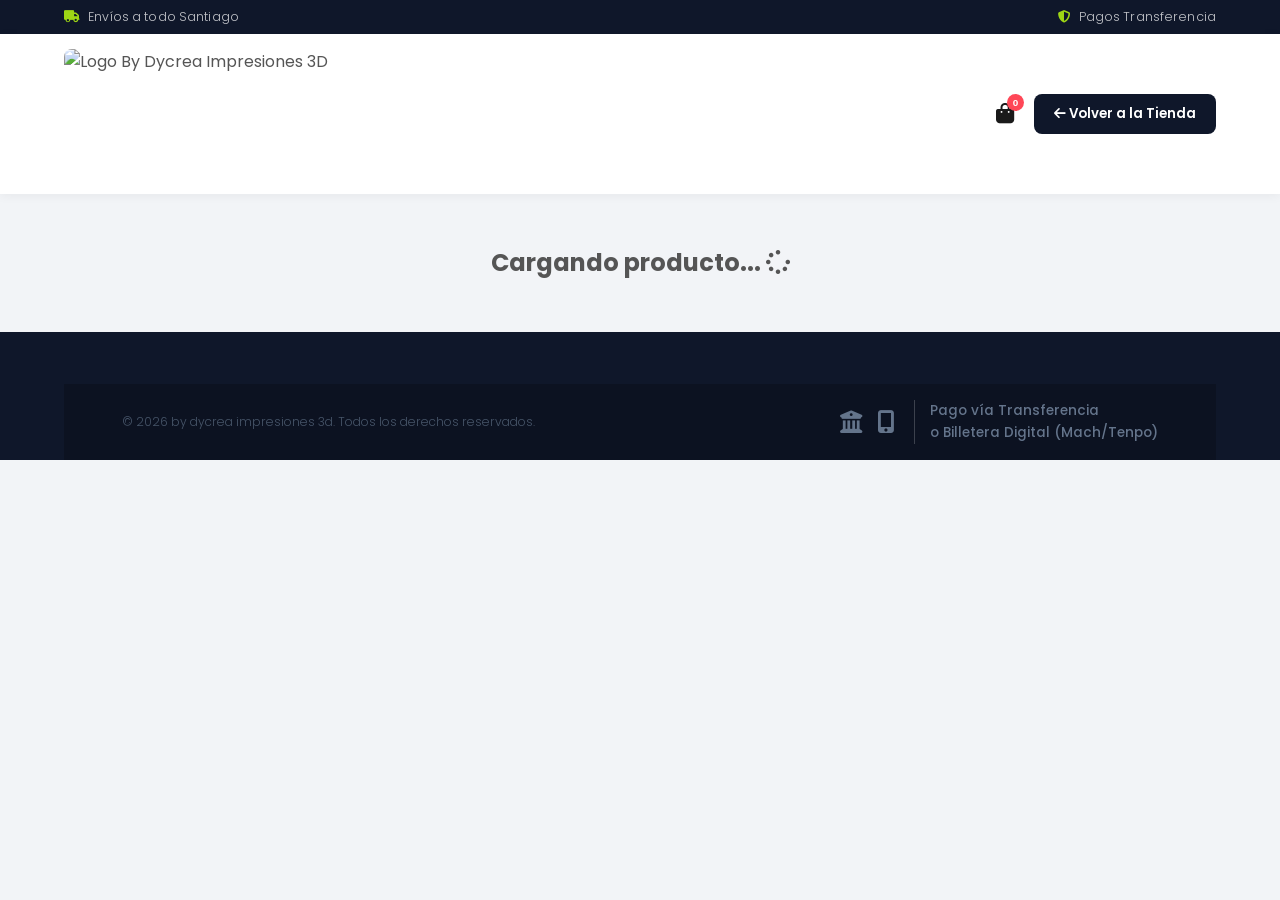
==== producto.html @ d6ef0a01 "Modulos CSS" ====
<!DOCTYPE html>
<html lang="es">

<head>
    <meta charset="UTF-8">
    <meta name="viewport" content="width=device-width, initial-scale=1.0">
    <title>Detalle del Producto | by dycrea</title>
    <link rel="icon" href="img/favicon.ico" type="image/webp">

    <meta property="og:title" content="Producto Exclusivo | By Dycrea Impresiones 3D">
    <meta property="og:description"
        content="Mira los detalles de esta figura coleccionable. Calidad premium y personalización disponible.">
    <meta property="og:image" content="https://tu-dominio.cl/img/logo-impresiones.webp">

    <link rel="preconnect" href="https://fonts.googleapis.com">
    <link rel="preconnect" href="https://fonts.gstatic.com" crossorigin>
    <link href="https://fonts.googleapis.com/css2?family=Poppins:wght@400;500;700&display=swap" rel="stylesheet">
    <link rel="stylesheet" href="https://cdnjs.cloudflare.com/ajax/libs/font-awesome/6.4.0/css/all.min.css">
    
    <link rel="stylesheet" href="css/variables.css">
    <link rel="stylesheet" href="css/header.css">
    <link rel="stylesheet" href="css/carrito.css">
    <link rel="stylesheet" href="css/footer.css">
    <link rel="stylesheet" href="css/inicio.css">
    <link rel="stylesheet" href="css/global.css">
    <link rel="stylesheet" href="css/detalle.css">

    <meta name="theme-color" content="#0f172a">
    <meta name="apple-mobile-web-app-capable" content="yes">
    <meta name="apple-mobile-web-app-status-bar-style" content="black-translucent">
</head>

<body>

    <div class="top-bar">
        <span><i class="fas fa-truck"></i> Envíos a todo Santiago</span>
        <span class="hide-mobile"><i class="fas fa-shield-alt"></i> Pagos Transferencia</span>
    </div>

    <header class="ecommerce-header">
        <div class="header-container">
            <div class="brand" onclick="window.location.href='index.html'">
                <img src="img/LogoHorizontalHead.webp" alt="Logo By Dycrea Impresiones 3D">
            </div>
            <div class="header-actions">
                <button class="icon-btn cart-btn" title="Tu Cotización" id="openCartBtnProd">
                    <i class="fas fa-shopping-bag"></i>
                    <span class="cart-badge">0</span>
                </button>
                <button class="btn-publicar" onclick="window.location.href='index.html'">
                    <i class="fas fa-arrow-left"></i> <span class="hide-mobile">Volver a la Tienda</span>
                </button>
            </div>
        </div>
    </header>

    <main class="main-content ml-style-main">
        <div id="loading-spinner" style="text-align: center; width: 100%; padding: 50px;">
            <h2>Cargando producto... <i class="fas fa-spinner fa-spin"></i></h2>
        </div>

        <div class="product-detail-layout" id="product-detail-content" style="display: none;">

            <div class="product-gallery-wrapper">
                <div class="product-gallery">
                    <span id="detail-badge" class="badge category hide-mobile">Categoría</span>
                    <img id="detail-image" src="" alt="Imagen Principal" class="main-detail-image" loading="lazy">
                </div>
                <div class="thumbnails-container" id="thumbnails-container"></div>
            </div>

            <div class="product-info-full">
                <p class="stock-status ml-muted-text">Nuevo | <span id="detail-stock">Stock disponible</span></p>
                <h2 id="detail-title">Título del Producto</h2>

                <div class="price-block">
                    <p id="detail-price" class="detail-price">$0</p>
                    <div class="ml-trust-badge">
                        <i class="fas fa-truck"></i>
                        <div>
                            <p class="ml-green-text">Envío a todo Santiago</p>
                            <p class="ml-sub-text">Conoce los tiempos y las formas de envío.</p>
                        </div>
                    </div>
                    <div class="ml-trust-badge">
                        <i class="fas fa-undo-alt"></i>
                        <div>
                            <p class="ml-green-text">Devolución gratis</p>
                            <p class="ml-sub-text">Tienes 30 días desde que lo recibes.</p>
                        </div>
                    </div>
                </div>

                <div class="specs-box">
                    <h3>Características principales</h3>
                    <ul class="specs-list ml-table">
                        <li><strong>Material</strong> <span id="detail-material">-</span></li>
                        <li><strong>Color</strong> <span id="detail-color">-</span></li>
                        <li><strong>Altura</strong> <span id="detail-altura">- cm</span></li>
                        <li><strong>Peso aprox.</strong> <span id="detail-peso">- g</span></li>
                        <li><strong>Personalizable</strong> <span id="detail-pers">-</span></li>
                    </ul>
                </div>

                <div class="detail-description">
                    <h3>Descripción</h3>
                    <p id="detail-desc">Aquí va la descripción del producto...</p>
                </div>

                <div class="action-buttons-full">
                    <button id="btn-cotizar-detail" class="btn-whatsapp-large ml-btn">
                        <i class="fas fa-cart-plus"></i> Agregar al Carrito
                    </button>
                </div>
            </div>
        </div>
    </main>

    <div class="cart-overlay" id="cartOverlay"></div>
    <div class="cart-sidebar" id="cartSidebar">
        <div class="cart-header">
            <h3><i class="fas fa-shopping-cart"></i> Tu Cotización</h3>
            <button class="close-cart" id="closeCartBtn"><i class="fas fa-times"></i></button>
        </div>
        <div class="cart-items" id="cartItemsContainer">
            <p style="text-align: center; color: gray; margin-top: 20px;">Tu carrito está vacío</p>
        </div>
        <div class="cart-footer">
            <div class="cart-total">
                <span>Total Estimado:</span>
                <span id="cartTotalPrice">$0</span>
            </div>

            <div style="margin-bottom: 15px; display: flex; flex-direction: column; gap: 10px;">

                <input type="text" id="cart-nombre" placeholder="Tu Nombre y Apellido" maxlength="40"
                    style="padding: 12px; border: 1px solid #e2e8f0; border-radius: 8px; font-family: inherit; width: 100%; box-sizing: border-box; outline: none;"
                    required>

                <div style="position: relative; width: 100%;">
                    <div
                        style="position: absolute; left: 12px; top: 50%; transform: translateY(-50%); font-weight: 600; color: #64748b; user-select: none; border-right: 2px solid #e2e8f0; padding-right: 10px;">
                        +56 9
                    </div>
                    <input type="tel" id="cart-telefono" placeholder="1234 5678" maxlength="8"
                        oninput="this.value = this.value.replace(/[^0-9]/g, '')"
                        style="padding: 12px 12px 12px 78px; border: 1px solid #e2e8f0; border-radius: 8px; font-family: inherit; width: 100%; box-sizing: border-box; outline: none;"
                        required>
                </div>

            </div>

            <button class="btn-checkout" onclick="procesarCompra()">
                <i class="fab fa-whatsapp"></i> Enviar a Cotizar
            </button>
        </div>
    </div>

    <footer class="ecommerce-footer" style="margin-top: 0;">
        <div class="footer-bottom">
            <div class="footer-bottom-container">
                <p>© 2026 by dycrea impresiones 3d. Todos los derechos reservados.</p>
                <div class="payment-icons" style="display: flex; align-items: center; gap: 15px;">
                    <i class="fas fa-university" title="Transferencia Bancaria" style="font-size: 1.4rem;"></i>
                    <i class="fas fa-mobile-screen-button" title="Transferencia App" style="font-size: 1.4rem;"></i>
                    <span
                        style="font-size: 0.85rem; font-weight: 500; border-left: 1px solid rgba(255,255,255,0.2); padding-left: 15px; margin-left: 5px;">
                        Pago vía Transferencia <br> o Billetera Digital (Mach/Tenpo)
                    </span>
                </div>
            </div>
        </div>
    </footer>

    <script src="https://cdn.jsdelivr.net/npm/@supabase/supabase-js@2"></script>

    <script src="js/config.js"></script>

    <script src="js/utils.js"></script>

    <script src="js/carrito.js"></script>

    <script src="js/producto.js"></script>

    <script type="text/javascript" src="https://cdn.jsdelivr.net/npm/@emailjs/browser@4/dist/email.min.js"></script>
    <script type="text/javascript">
        (function () {
            emailjs.init({ publicKey: "kvgpYHpQPC-PGYBJh" });
        })();
    </script>
</body>

</html>
---- css/variables.css ----
/* ================================================
   VARIABLES.CSS — BY DYCREA IMPRESIONES 3D
   ================================================ */

/* ── 1. PALETA DE COLORES Y SOMBRAS ── */
:root {
    --bg-body:         #f2f4f7;
    --bg-white:        #ffffff;
    --text-dark:       #1a1a1a;
    --text-body:       #555555;
    --text-light:      #9aa0aa;
    --primary-accent:  #9ed615;
    --primary-dark:    #7fac0d;
    --secondary-brand: #0f172a;
    --danger:          #ff4757;
    --shadow-sm:       0 2px 8px rgba(0,0,0,0.05);
    --shadow-md:       0 8px 24px rgba(0,0,0,0.09);
    --radius-md:       12px;
}

/* ── 2. RESET BÁSICO Y SCROLL ── */
* {
    margin: 0;
    padding: 0;
    box-sizing: border-box;
}

html {
    scroll-behavior: smooth; /* Deslizamiento suave */
}

body {
    font-family: 'Poppins', sans-serif; /* Tipografía oficial */
    background-color: var(--bg-body);
    color: var(--text-body);
    line-height: 1.6;
    overflow-x: hidden;
    -webkit-tap-highlight-color: transparent; /* Quita el destello azul en móviles */
}

a {
    text-decoration: none;
    color: inherit;
}

ul {
    list-style: none;
}
---- css/header.css ----
/* ================================================
   HEADER.CSS — DISEÑO ORIGINAL BY DYCREA
   ================================================ */

/* ── 1. TOP BAR ORIGINAL ── */
.top-bar {
    background: var(--secondary-brand);
    color: rgba(255,255,255,0.75);
    font-size: 0.78rem;
    padding: 7px 5%;
    display: flex;
    justify-content: space-between;
    font-weight: 300;
    letter-spacing: 0.01em;
}
.top-bar i { color: var(--primary-accent); margin-right: 5px; }

/* ── 2. HEADER ORIGINAL ── */
.ecommerce-header { 
    background: var(--bg-white); 
    position: sticky; top: 0; z-index: 100; 
    box-shadow: 0 2px 10px rgba(0,0,0,0.05); 
    transition: padding 0.3s ease, box-shadow 0.3s ease;
}
.header-container { 
    display: flex; align-items: center; justify-content: space-between; 
    padding: 15px 5%; max-width: 1600px; margin: 0 auto; gap: 30px; 
}

/* ── 3. LOGO Y MARCA ── */
.brand { display: flex; align-items: center; gap: 10px; cursor: pointer; }
.brand img { 
    height: 130px; 
    border-radius: 8px; 
    transition: height 0.3s ease; 
}

/* ── 4. BUSCADOR ORIGINAL ── */
.header-search { 
    flex: 1; max-width: 580px; display: flex; align-items: center; 
    background: #f0f2f5; border-radius: 50px; padding: 5px; 
    border: 1.5px solid transparent; transition: border-color 0.2s, background 0.2s, box-shadow 0.2s; 
}
.header-search:focus-within { 
    background: var(--bg-white); border-color: var(--primary-accent); 
    box-shadow: 0 0 0 3px rgba(158,214,21,0.15); 
}
.header-search input { 
    flex: 1; border: none; background: transparent; padding: 9px 16px; 
    outline: none; font-size: 0.92rem; font-family: inherit; color: var(--text-dark); 
}
.search-btn { 
    background: var(--primary-accent); color: var(--secondary-brand); border: none; 
    width: 40px; height: 40px; border-radius: 50%; cursor: pointer; 
    display: flex; align-items: center; justify-content: center; font-size: 0.9rem; flex-shrink: 0; 
    transition: background 0.2s, transform 0.15s; 
}
.search-btn:hover { background: var(--primary-dark); transform: scale(1.06); }

/* ── 5. ICONOS Y ACCIONES ── */
.header-actions { display: flex; align-items: center; gap: 15px; }
.icon-btn { background: transparent; border: none; font-size: 1.3rem; color: var(--text-dark); cursor: pointer; position: relative; transition: color 0.3s; padding: 5px; }
.icon-btn:hover { color: var(--primary-accent); }
.cart-badge { position: absolute; top: -3px; right: -5px; background: var(--danger); color: white; font-size: 0.62rem; font-weight: 700; width: 17px; height: 17px; border-radius: 50%; display: flex; align-items: center; justify-content: center; pointer-events: none; }

/* ── 6. NAVEGACIÓN MÓVIL ── */
.mobile-bottom-nav { display: none; }

/* ── ADAPTACIÓN MÓVIL (Como el original) ── */
@media (max-width: 768px) {
    .top-bar { justify-content: center; } 
    .header-container { flex-wrap: wrap; gap: 15px; padding: 15px 5%; }
    .header-search { order: 3; flex: 0 0 100%; max-width: 100%; }
    .brand img { height: 60px; }
    
    .mobile-bottom-nav {
        display: flex; justify-content: space-around; align-items: center;
        position: fixed; bottom: 0; left: 0; width: 100%;
        background: var(--bg-white); border-top: 1px solid var(--border-light);
        box-shadow: 0 -3px 14px rgba(0,0,0,0.06); padding: 8px;
        padding-bottom: env(safe-area-inset-bottom, 10px); z-index: 900;
        height: 60px;
    }
    .nav-item { display: flex; flex-direction: column; align-items: center; gap: 2px; color: var(--text-light); font-size: 0.65rem; font-weight: 500; padding: 5px 18px; border-radius: 14px; transition: color 0.2s, background 0.2s; }
    .nav-item i { font-size: 1.2rem; transition: transform 0.2s; }
    .nav-item.active { color: var(--secondary-brand); background: rgba(158,214,21,0.13); }
    .nav-item.active i { transform: translateY(-1px); color: var(--primary-dark); }
}

/* ── EFECTO DE SCROLL QUE AÑADIMOS ── */
.ecommerce-header.shrunk { padding-top: 5px !important; padding-bottom: 5px !important; }
@media (min-width: 768px) { .ecommerce-header.shrunk .brand img { height: 75px !important; } }
@media (max-width: 767px) { .ecommerce-header.shrunk .brand img { height: 45px !important; } }
---- css/carrito.css ----
/* ================================================
   CARRITO.CSS — BY DYCREA IMPRESIONES 3D
   (Enfoque Mobile-First)
   ================================================ */

/* ── 1. FONDO OSCURO (OVERLAY) ── */
.cart-overlay {
    position: fixed; top: 0; left: 0; width: 100%; height: 100%;
    background: rgba(15, 23, 42, 0.4);
    backdrop-filter: blur(2px);
    z-index: 1001;
    opacity: 0; visibility: hidden;
    transition: all 0.3s ease;
}
.cart-overlay.active { opacity: 1; visibility: visible; }

/* ── 2. SIDEBAR DEL CARRITO (Celular Base) ── */
.cart-sidebar {
    position: fixed; top: 0; right: -100%; /* Oculto a la derecha */
    width: 100%; /* Ocupa TODA la pantalla en móvil */
    height: 100vh;
    background: var(--bg-white);
    z-index: 1002;
    box-shadow: -5px 0 25px rgba(0,0,0,0.1);
    display: flex; flex-direction: column;
    transition: right 0.3s cubic-bezier(0.4, 0, 0.2, 1);
}
.cart-sidebar.active { right: 0; }

.cart-header {
    padding: 20px;
    border-bottom: 1px solid #e2e8f0;
    display: flex; justify-content: space-between; align-items: center;
    background: #f8fafc;
}
.cart-header h3 { font-size: 1.1rem; color: var(--secondary-brand); display: flex; gap: 10px; align-items: center; margin: 0; }
.close-cart { background: transparent; border: none; font-size: 1.2rem; color: var(--text-light); cursor: pointer; }

/* ── 3. LISTADO DE PRODUCTOS EN CARRITO ── */
.cart-items {
    flex: 1; overflow-y: auto; padding: 20px;
    display: flex; flex-direction: column; gap: 15px;
}
.cart-item { display: flex; gap: 15px; padding-bottom: 15px; border-bottom: 1px solid #f1f5f9; position: relative; }
.cart-item-img { width: 60px; height: 60px; border-radius: 8px; object-fit: cover; }
.cart-item-info { flex: 1; }
.cart-item-title { font-size: 0.85rem; font-weight: 600; color: var(--text-dark); margin-bottom: 5px; line-height: 1.2; }
.cart-item-price { font-weight: 700; color: var(--secondary-brand); }
.remove-item { position: absolute; right: 0; bottom: 15px; background: transparent; border: none; color: var(--danger); cursor: pointer; }

/* ── 4. FOOTER Y CHECKOUT WHATSAPP ── */
.cart-footer { padding: 20px; border-top: 1px solid #e2e8f0; background: var(--bg-white); }
.cart-total { display: flex; justify-content: space-between; font-size: 1.1rem; font-weight: 800; color: var(--secondary-brand); margin-bottom: 15px; }
.btn-checkout {
    width: 100%; padding: 15px; background: #25D366; /* Verde WhatsApp */
    color: white; border: none; border-radius: 8px; font-weight: 700; font-size: 1rem;
    cursor: pointer; display: flex; justify-content: center; align-items: center; gap: 10px; transition: background 0.2s;
}
.btn-checkout:hover { background: #1ebd5a; }

/* ── 5. NOTIFICACIONES (TOASTS) ── */
#toast-container { position: fixed; bottom: 80px; left: 50%; transform: translateX(-50%); z-index: 1000; display: flex; flex-direction: column; gap: 10px; pointer-events: none; width: 90%; max-width: 350px; }
.toast { background: var(--secondary-brand); color: white; padding: 12px 20px; border-radius: 30px; font-size: 0.85rem; font-weight: 500; display: flex; align-items: center; gap: 12px; box-shadow: 0 5px 15px rgba(0,0,0,0.2); opacity: 0; transform: translateY(20px); transition: opacity 0.3s, transform 0.3s; }
.toast.show { opacity: 1; transform: translateY(0); }
.toast-icon { background: var(--primary-accent); color: var(--secondary-brand); width: 24px; height: 24px; border-radius: 50%; display: flex; align-items: center; justify-content: center; font-size: 0.7rem; }


/* ================================================
   ADAPTACIÓN PARA PANTALLAS GRANDES (PC / Tablets)
   ================================================ */
@media (min-width: 768px) {
    .cart-sidebar {
        width: 400px; /* En PC se limita a 400px para no tapar toda la pantalla */
    }
    #toast-container {
        bottom: 30px; /* Bajamos las notificaciones porque en PC no hay menú inferior */
        left: unset;
        right: 30px; /* Lo pasamos a la esquina inferior derecha */
        transform: none;
    }
}
---- css/footer.css ----
/* ================================================
   FOOTER.CSS — DISEÑO ORIGINAL BY DYCREA
   ================================================ */

/* ── 1. ESTRUCTURA PRINCIPAL ── */
.ecommerce-footer {
    background: var(--secondary-brand); color: white;
    padding: 52px 5% 0; margin-top: 50px;
    font-size: 0.87rem; font-weight: 300;
}
.footer-container {
    display: grid;
    grid-template-columns: 2fr 1fr 1fr;
    gap: 32px; max-width: 1600px;
    margin: 0 auto 48px;
}

/* ── 2. COLUMNA DE MARCA ── */
.brand-column { display: flex; flex-direction: row; align-items: flex-start; gap: 16px; }
.footer-logo { height: 200px; width: auto; object-fit: contain; flex-shrink: 0; }
.brand-column-text { display: flex; flex-direction: column; gap: 10px; padding-top: 4px; }
.brand-column-text p { color: #94a3b8; font-size: 0.83rem; line-height: 1.55; max-width: 220px; }

/* Redes */
.social-icons { display: flex; gap: 14px; font-size: 1.1rem; }
.social-icons a { color: #64748b; transition: color 0.2s; }
.social-icons a:hover { color: var(--primary-accent); }

/* ── 3. COLUMNAS DE INFORMACIÓN ── */
.footer-column h4 {
    font-size: 0.75rem; font-weight: 700; letter-spacing: 0.1em;
    text-transform: uppercase; color: #475569; margin-bottom: 16px;
}
.accordion-content { list-style: none; display: flex; flex-direction: column; gap: 9px; }
.accordion-content li a { color: #94a3b8; font-size: 0.85rem; transition: color 0.2s; }
.accordion-content li a:hover { color: var(--primary-accent); }

.info-list li { display: flex; align-items: center; gap: 9px; color: #94a3b8; font-size: 0.85rem; margin-bottom: 8px; }
.info-list i { color: var(--primary-accent); width: 15px; text-align: center; flex-shrink: 0; }

.hide-desktop { display: none; }

/* ── 4. BARRA INFERIOR (COPYRIGHT) ── */
.footer-bottom {
    background: rgba(0,0,0,0.22);
    padding: 16px 5%; font-size: 0.76rem; color: #475569;
}
.footer-bottom-container {
    max-width: 1600px; margin: 0 auto;
    display: flex; justify-content: space-between; align-items: center;
}
.payment-icons { display: flex; align-items: center; gap: 10px; font-size: 1.15rem; color: #64748b; }
.payment-icons span { font-size: 0.76rem; border-left: 1px solid rgba(255,255,255,0.1); padding-left: 10px; }

/* ── ADAPTACIÓN MÓVIL (Como el original) ── */
@media (max-width: 768px) {
    .ecommerce-footer { padding: 32px 5% 0; padding-bottom: 80px !important; }
    .footer-container { grid-template-columns: 1fr; gap: 0; margin-bottom: 24px; }
    
    .brand-column { flex-direction: row; align-items: center; justify-content: center; padding-bottom: 20px; margin-bottom: 4px; border-bottom: 1px solid rgba(255,255,255,0.07); gap: 14px; text-align: center; }
    .footer-logo { height: 130px; }
    .brand-column-text p { font-size: 0.78rem; text-align: left;}

    /* Acordeones Móviles */
    .accordion-item { border-bottom: 1px solid rgba(255,255,255,0.06); }
    .accordion-header { display: flex; justify-content: space-between; align-items: center; padding: 13px 0; cursor: pointer; user-select: none; font-size: 0.75rem; font-weight: 700; letter-spacing: 0.08em; color: #475569; text-transform: uppercase; }
    .accordion-header i { font-size: 0.72rem; transition: transform 0.3s; }
    .accordion-item.activo .accordion-header i { transform: rotate(180deg); }
    .accordion-content { max-height: 0; overflow: hidden; opacity: 0; transition: max-height 0.35s ease, padding 0.35s ease, opacity 0.25s ease; padding: 0; }
    .accordion-item.activo .accordion-content { max-height: 280px; padding: 8px 0 16px; opacity: 1; }
    .hide-desktop { display: inline-block !important; }

    .footer-bottom { padding: 14px 5%; }
    .footer-bottom-container { flex-direction: column; gap: 8px; text-align: center; }
}
---- css/global.css ----
/* ================================================
   GLOBAL.CSS — BY DYCREA IMPRESIONES 3D
   (Componentes Generales y Utilidades)
   ================================================ */

/* ── 1. ANIMACIONES Y ESTADOS INTERACTIVOS ── */
@keyframes fadeInPage { from { opacity: 0; } to { opacity: 1; } }
body {
    animation: fadeInPage 0.3s ease;
}

button, a, .product-card {
    transition: transform 0.12s ease, opacity 0.12s;
}
button:active, .product-card:active {
    transform: scale(0.96) !important;
    opacity: 0.88;
}

/* ── 2. BOTÓN COLAPSAR BANNER Y STRIP ── */
.banner-toggle-wrap {
    display: flex; justify-content: center;
    height: 0; position: relative; z-index: 20;
}
#btnCollapseBanner {
    position: absolute; top: -14px;
    background: var(--bg-white); color: var(--text-light);
    border: 1px solid var(--border-light);
    border-radius: 20px; height: 28px; padding: 0 15px; gap: 5px;
    font-size: 0.7rem; font-family: inherit; font-weight: 600;
    cursor: pointer;
    display: flex; align-items: center; justify-content: center;
    box-shadow: 0 4px 10px rgba(0,0,0,0.08);
    transition: all 0.3s ease;
    white-space: nowrap;
}
#btnCollapseBanner::after  { content: "ocultar banner"; font-size: 0.67rem; }
#btnCollapseBanner.colapsado::after { content: "ver banner"; }
#btnCollapseBanner i { font-size: 0.58rem; transition: transform 0.35s; }
#btnCollapseBanner.colapsado i { transform: rotate(180deg); }
#btnCollapseBanner:hover { color: var(--primary-dark); border-color: var(--primary-accent); }
#btnCollapseBanner:hover::after { color: var(--primary-dark); }

.banner-collapsed-strip {
    display: none;
    align-items: center; justify-content: space-between;
    background: var(--secondary-brand);
    color: #64748b; font-size: 0.77rem;
    padding: 9px 5%; gap: 10px;
}
.banner-collapsed-strip i { color: var(--primary-accent); margin-right: 4px; }
.strip-offer { font-weight: 600; color: var(--primary-accent); }
.banner-collapsed-strip.visible { display: flex; }

/* ── 3. COMPONENTES GLOBALES (Imágenes y Botones) ── */
.product-image {
    width: 100%;
    aspect-ratio: 1 / 1;
    object-fit: cover;
    object-position: center;
    transition: opacity 0.2s ease-in-out;
}

.btn-publicar {
    background: var(--secondary-brand); color: white;
    border: none; padding: 10px 20px; border-radius: 8px;
    font-weight: 600; font-family: inherit; cursor: pointer;
    transition: background 0.2s, color 0.2s;
}
.btn-publicar:hover { background: var(--primary-accent); color: var(--secondary-brand); }

/* ── 4. CHECKBOX PERSONALIZADO (Filtros y Panel) ── */
.custom-checkbox {
    display: flex; align-items: center;
    margin-bottom: 10px; cursor: pointer;
    font-size: 0.9rem; user-select: none;
}
.custom-checkbox input { position: absolute; opacity: 0; width: 0; height: 0; }
.checkmark {
    width: 17px; height: 17px; flex-shrink: 0;
    background: white; border: 1.5px solid #ccc; border-radius: 4px;
    margin-right: 9px;
    display: flex; align-items: center; justify-content: center;
    transition: background 0.2s, border-color 0.2s;
}
.custom-checkbox:hover .checkmark { border-color: var(--primary-accent); }
.custom-checkbox input:checked ~ .checkmark { background: var(--primary-accent); border-color: var(--primary-accent); }
.checkmark::after {
    content: "\f00c"; font-family: "Font Awesome 5 Free"; font-weight: 900;
    color: var(--secondary-brand); font-size: 9px; display: none;
}
.custom-checkbox input:checked ~ .checkmark::after { display: block; }

/* ── 5. UTILIDADES RESPONSIVAS ── */
.hide-mobile { display: inline-block; }

@media (max-width: 768px) {
    .hide-mobile { display: none !important; }
}
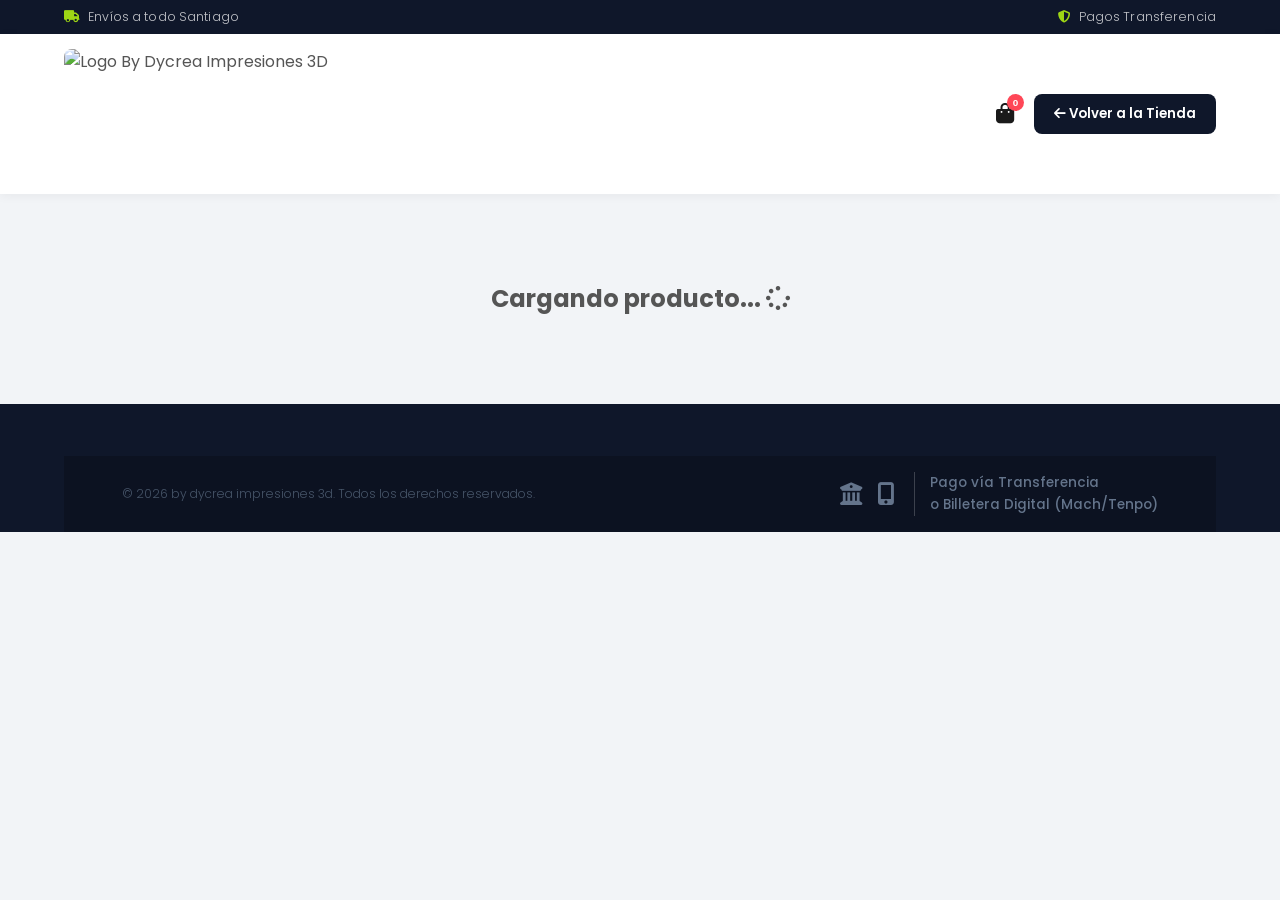
==== commit a563ded7: "beta vista detalles" ====
--- a/producto.html
+++ b/producto.html
@@ -16,7 +16,7 @@
     <link rel="preconnect" href="https://fonts.gstatic.com" crossorigin>
     <link href="https://fonts.googleapis.com/css2?family=Poppins:wght@400;500;700&display=swap" rel="stylesheet">
     <link rel="stylesheet" href="https://cdnjs.cloudflare.com/ajax/libs/font-awesome/6.4.0/css/all.min.css">
-    
+
     <link rel="stylesheet" href="css/variables.css">
     <link rel="stylesheet" href="css/header.css">
     <link rel="stylesheet" href="css/carrito.css">
@@ -82,13 +82,6 @@
                             <p class="ml-sub-text">Conoce los tiempos y las formas de envío.</p>
                         </div>
                     </div>
-                    <div class="ml-trust-badge">
-                        <i class="fas fa-undo-alt"></i>
-                        <div>
-                            <p class="ml-green-text">Devolución gratis</p>
-                            <p class="ml-sub-text">Tienes 30 días desde que lo recibes.</p>
-                        </div>
-                    </div>
                 </div>
 
                 <div class="specs-box">
@@ -108,7 +101,7 @@
                 </div>
 
                 <div class="action-buttons-full">
-                    <button id="btn-cotizar-detail" class="btn-whatsapp-large ml-btn">
+                    <button id="btn-cotizar-detail" class="btn-add-cart-large">
                         <i class="fas fa-cart-plus"></i> Agregar al Carrito
                     </button>
                 </div>
--- a/css/header.css
+++ b/css/header.css
@@ -1,5 +1,5 @@
 /* ================================================
-   HEADER.CSS — DISEÑO ORIGINAL BY DYCREA
+   HEADER.CSS — EDICIÓN PREMIUM FIEL A MAQUETA
    ================================================ */
 
 /* ── 1. TOP BAR ORIGINAL ── */
@@ -63,20 +63,84 @@
 .icon-btn:hover { color: var(--primary-accent); }
 .cart-badge { position: absolute; top: -3px; right: -5px; background: var(--danger); color: white; font-size: 0.62rem; font-weight: 700; width: 17px; height: 17px; border-radius: 50%; display: flex; align-items: center; justify-content: center; pointer-events: none; }
 
-/* ── 6. NAVEGACIÓN MÓVIL ── */
+/* ── 6. NAVEGACIÓN MÓVIL INTERNA ── */
 .mobile-bottom-nav { display: none; }
+.mobile-only { display: none !important; }
 
-/* ── ADAPTACIÓN MÓVIL (Como el original) ── */
+/* ── 7. RESPONSIVE COMPACTO (MÓVIL ≤768px) ── */
 @media (max-width: 768px) {
     .top-bar { justify-content: center; } 
-    .header-container { flex-wrap: wrap; gap: 15px; padding: 15px 5%; }
-    .header-search { order: 3; flex: 0 0 100%; max-width: 100%; }
-    .brand img { height: 60px; }
+    
+    .header-container { 
+        display: flex;
+        align-items: center;
+        justify-content: space-between;
+        padding: 10px 4%;
+        gap: 0;
+        position: relative; /* Clave para posicionar el buscador desplegable */
+    }
+    
+    .mobile-only { display: inline-block !important; }
+    
+    /* Izquierda: Menú */
+    .menu-toggle-btn {
+        order: 1;
+        font-size: 1.4rem;
+        z-index: 10;
+    }
+    
+    /* Centro: Logo centrado absoluto en su espacio */
+    .brand {
+        order: 2;
+        margin: 0 auto;
+        position: absolute;
+        left: 50%;
+        transform: translateX(-50%);
+        display: flex;
+        justify-content: center;
+        align-items: center;
+        z-index: 5;
+    }
+    .brand img { 
+        height: 46px; 
+        transition: none; 
+    }
+    
+    /* Derecha: Grupo de botones buscar + carrito */
+    .header-actions {
+        order: 3;
+        display: flex;
+        align-items: center;
+        gap: 14px;
+        z-index: 10;
+    }
+    
+    /* Buscador desplegable oculto por defecto */
+    .header-search {
+        display: none;
+        position: absolute;
+        top: 100%;
+        left: 0;
+        width: 100%;
+        max-width: 100%;
+        background: var(--bg-white);
+        padding: 10px 4%;
+        box-shadow: 0 8px 16px rgba(0,0,0,0.06);
+        border-radius: 0;
+        border-top: 1px solid #e2e8f0;
+        z-index: 99;
+    }
+    
+    /* Clase activa controlada por JS */
+    .header-search.active {
+        display: flex;
+        animation: fadeInPage 0.2s ease-in-out;
+    }
     
     .mobile-bottom-nav {
         display: flex; justify-content: space-around; align-items: center;
         position: fixed; bottom: 0; left: 0; width: 100%;
-        background: var(--bg-white); border-top: 1px solid var(--border-light);
+        background: var(--bg-white); border-top: 1px solid #f1f5f9;
         box-shadow: 0 -3px 14px rgba(0,0,0,0.06); padding: 8px;
         padding-bottom: env(safe-area-inset-bottom, 10px); z-index: 900;
         height: 60px;
@@ -87,7 +151,7 @@
     .nav-item.active i { transform: translateY(-1px); color: var(--primary-dark); }
 }
 
-/* ── EFECTO DE SCROLL QUE AÑADIMOS ── */
+/* ── 8. EFECTO DE SCROLL EN ESCRITORIO ── */
 .ecommerce-header.shrunk { padding-top: 5px !important; padding-bottom: 5px !important; }
 @media (min-width: 768px) { .ecommerce-header.shrunk .brand img { height: 75px !important; } }
-@media (max-width: 767px) { .ecommerce-header.shrunk .brand img { height: 45px !important; } }+/*@media (max-width: 767px) { .ecommerce-header.shrunk .brand img { height: 40px !important; } }
--- a/css/carrito.css
+++ b/css/carrito.css
@@ -38,16 +38,88 @@
 
 /* ── 3. LISTADO DE PRODUCTOS EN CARRITO ── */
 .cart-items {
-    flex: 1; overflow-y: auto; padding: 20px;
-    display: flex; flex-direction: column; gap: 15px;
+    flex: 1; 
+    overflow-y: auto; 
+    padding: 20px;
+    display: flex; 
+    flex-direction: column; 
+    gap: 12px;
 }
-.cart-item { display: flex; gap: 15px; padding-bottom: 15px; border-bottom: 1px solid #f1f5f9; position: relative; }
-.cart-item-img { width: 60px; height: 60px; border-radius: 8px; object-fit: cover; }
-.cart-item-info { flex: 1; }
-.cart-item-title { font-size: 0.85rem; font-weight: 600; color: var(--text-dark); margin-bottom: 5px; line-height: 1.2; }
-.cart-item-price { font-weight: 700; color: var(--secondary-brand); }
-.remove-item { position: absolute; right: 0; bottom: 15px; background: transparent; border: none; color: var(--danger); cursor: pointer; }
 
+/* Scrollbar personalizado para PC */
+.cart-items::-webkit-scrollbar { width: 6px; }
+.cart-items::-webkit-scrollbar-track { background: #f8fafc; }
+.cart-items::-webkit-scrollbar-thumb { background: #cbd5e1; border-radius: 4px; }
+.cart-items::-webkit-scrollbar-thumb:hover { background: #94a3b8; }
+
+.cart-item { 
+    display: flex; 
+    gap: 15px; 
+    padding: 12px; 
+    border: 1px solid #f1f5f9; 
+    border-radius: 12px;
+    background: #ffffff;
+    transition: box-shadow 0.2s ease, border-color 0.2s ease;
+}
+
+.cart-item:hover {
+    box-shadow: 0 4px 12px rgba(0,0,0,0.05);
+    border-color: #e2e8f0;
+}
+
+/* Imágenes fijas sin deformarse */
+.cart-item-img { 
+    width: 70px; 
+    height: 70px; 
+    min-width: 70px; /* Evita que el texto aplaste la imagen */
+    border-radius: 8px; 
+    object-fit: cover; 
+    background: #f8fafc;
+    border: 1px solid #f1f5f9;
+}
+
+.cart-item-info { 
+    flex: 1; 
+    display: flex; 
+    flex-direction: column; 
+    justify-content: center;
+}
+
+.cart-item-title { 
+    font-size: 0.9rem; 
+    font-weight: 600; 
+    color: var(--text-dark); 
+    margin-bottom: 4px; 
+    line-height: 1.3; 
+}
+
+.cart-item-price { 
+    font-weight: 700; 
+    color: var(--secondary-brand); 
+    margin-top: 4px;
+}
+
+/* Diseño del botón quitar armonizado */
+.btn-remove-item { 
+    background: transparent; 
+    border: none; 
+    color: #94a3b8; 
+    font-size: 0.8rem;
+    font-weight: 600;
+    cursor: pointer; 
+    display: flex; 
+    align-items: center; 
+    gap: 6px;
+    padding: 0;
+    margin-top: 10px;
+    width: max-content;
+    transition: color 0.2s;
+    font-family: inherit;
+}
+
+.btn-remove-item:hover { 
+    color: var(--danger); 
+}
 /* ── 4. FOOTER Y CHECKOUT WHATSAPP ── */
 .cart-footer { padding: 20px; border-top: 1px solid #e2e8f0; background: var(--bg-white); }
 .cart-total { display: flex; justify-content: space-between; font-size: 1.1rem; font-weight: 800; color: var(--secondary-brand); margin-bottom: 15px; }
@@ -78,4 +150,46 @@
         right: 30px; /* Lo pasamos a la esquina inferior derecha */
         transform: none;
     }
+}
+
+/* ==========================================================================
+   BOTÓN "AGREGAR AL CARRITO" PREMIUM
+   ========================================================================== */
+.action-buttons-full {
+    margin-top: 32px;
+    display: flex;
+    flex-direction: column;
+    gap: 12px;
+}
+
+.btn-add-cart-large {
+    width: 100%;
+    background-color: #3483fa; /* Azul característico de Mercado Libre */
+    color: #ffffff;
+    font-size: 1.05rem;
+    font-weight: 600;
+    font-family: inherit;
+    padding: 18px 24px;
+    border: none;
+    border-radius: 8px;
+    cursor: pointer;
+    display: flex;
+    justify-content: center;
+    align-items: center;
+    gap: 12px;
+    transition: background-color 0.2s ease, transform 0.1s ease, box-shadow 0.2s ease;
+    box-shadow: 0 4px 14px rgba(52, 131, 250, 0.25);
+}
+
+.btn-add-cart-large i {
+    font-size: 1.3rem;
+}
+
+.btn-add-cart-large:hover {
+    background-color: #2968c8;
+    box-shadow: 0 6px 20px rgba(52, 131, 250, 0.4);
+}
+
+.btn-add-cart-large:active {
+    transform: scale(0.97); /* Efecto de "hundimiento" al tocarlo en el celular */
 }
--- a/css/inicio.css
+++ b/css/inicio.css
@@ -0,0 +1,388 @@
+/* ================================================
+   INICIO.CSS — BY DYCREA IMPRESIONES 3D
+   ------------------------------------------------
+   ÍNDICE:
+   1.  Hero Banner / Slider
+   2.  Layout Principal y Sidebar
+   3.  Toolbar de Resultados
+   4.  Grilla y Cards de Productos
+   5.  Skeletons de Carga
+   6.  ── MÓVIL ≤768px (bloque único) ──
+   ================================================ */
+
+/* ── 1. HERO BANNER / SLIDER ─────────────────── */
+.hero-banner {
+    position: relative; height: 480px;
+    background: var(--secondary-brand);
+    display: flex; align-items: center; justify-content: center;
+    overflow: hidden;
+}
+.slide {
+    position: absolute; inset: 0;
+    opacity: 0; transition: opacity 0.8s ease-in-out;
+    display: flex; align-items: center; justify-content: center;
+    background-size: cover; background-position: center;
+}
+.slide.active { opacity: 1; z-index: 2; }
+.slide::before {
+    content: ''; position: absolute; inset: 0;
+    background: linear-gradient(to right, rgba(15,23,42,0.9), rgba(15,23,42,0.25));
+    z-index: 1;
+}
+.hero-content {
+    position: relative; z-index: 2;
+    text-align: center; max-width: 800px;
+    padding: 0 20px; color: white;
+}
+.hero-tag {
+    background: rgba(158,214,21,0.18); border: 1px solid var(--primary-accent);
+    padding: 4px 14px; border-radius: 20px;
+    font-size: 0.82rem; font-weight: 700; letter-spacing: 2px;
+    color: var(--primary-accent); display: inline-block; margin-bottom: 18px;
+}
+.hero-content h2 {
+    font-size: 3.4rem; font-weight: 800; line-height: 1.1;
+    margin-bottom: 14px; text-shadow: 0 2px 10px rgba(0,0,0,0.4);
+}
+.hero-content p { color: #cbd5e1; font-size: 1.15rem; margin-bottom: 26px; }
+.slider-controls {
+    position: absolute; bottom: 24px; left: 50%;
+    transform: translateX(-50%);
+    display: flex; gap: 10px; z-index: 3;
+}
+.slider-dot {
+    width: 10px; height: 10px; border-radius: 50%;
+    background: rgba(255,255,255,0.35); cursor: pointer; transition: 0.3s;
+}
+.slider-dot.active { background: var(--primary-accent); transform: scale(1.3); }
+.slider-dot:hover  { background: rgba(255,255,255,0.7); }
+
+/* ── 2. LAYOUT PRINCIPAL Y SIDEBAR ──────────── */
+.main-content {
+    display: flex; gap: 28px;
+    padding: 36px 5%; max-width: 1600px; margin: 0 auto;
+}
+.sidebar { width: 240px; flex-shrink: 0; }
+.sidebar-title {
+    font-size: 1.1rem; margin-bottom: 18px;
+    border-bottom: 2px solid var(--border-light);
+    padding-bottom: 10px;
+    display: flex; align-items: center; gap: 9px;
+}
+.filter-section { margin-bottom: 22px; }
+.filter-section h4 {
+    font-size: 0.82rem; font-weight: 700; margin-bottom: 13px;
+    text-transform: uppercase; letter-spacing: 0.06em;
+    color: var(--text-dark);
+}
+.category-list { list-style: none; }
+.category-list li { margin-bottom: 9px; }
+.category-list a { color: var(--text-body); font-size: 0.92rem; transition: color 0.2s; }
+.category-list a:hover, .category-list a.active { color: var(--primary-dark); font-weight: 600; }
+.btn-filtros-mobile { display: none; }
+
+/* ── 3. TOOLBAR DE RESULTADOS ────────────────── */
+.results-area { flex: 1; }
+.results-toolbar {
+    display: flex; justify-content: space-between; align-items: center;
+    background: var(--bg-white); padding: 13px 18px;
+    border-radius: var(--radius-md); box-shadow: var(--shadow-sm);
+    margin-bottom: 22px; font-size: 0.88rem;
+}
+.sort-box { display: flex; align-items: center; gap: 10px; }
+.sort-select {
+    border: 1px solid var(--border-light); padding: 7px 13px;
+    border-radius: 7px; outline: none;
+    font-family: inherit; font-size: 0.86rem; font-weight: 500; cursor: pointer;
+    background: var(--bg-white); color: var(--text-dark);
+}
+
+/* ── 4. GRILLA Y CARDS DE PRODUCTOS ─────────── */
+.products-grid {
+    display: grid;
+    grid-template-columns: repeat(auto-fill, minmax(230px, 1fr));
+    gap: 18px;
+}
+
+@keyframes fadeInUp { from { opacity: 0; transform: translateY(18px); } to { opacity: 1; transform: translateY(0); } }
+@keyframes pulseGlow {
+    0%   { box-shadow: 0 0 0 0 rgba(255,71,87,0.4); }
+    70%  { box-shadow: 0 0 0 9px rgba(255,71,87,0); }
+    100% { box-shadow: 0 0 0 0 rgba(255,71,87,0); }
+}
+
+.product-card {
+    background: var(--bg-white); border-radius: var(--radius-md);
+    overflow: hidden; box-shadow: var(--shadow-sm);
+    transition: box-shadow 0.25s, transform 0.25s;
+    position: relative; display: flex; flex-direction: column;
+    opacity: 0; animation: fadeInUp 0.45s ease forwards;
+    cursor: pointer;
+}
+.product-card:hover { box-shadow: var(--shadow-md); transform: translateY(-4px); }
+
+.image-container {
+    position: relative; height: 230px;
+    background: #f7f8fa; overflow: hidden;
+}
+.product-image {
+    width: 100%; height: 100%; object-fit: cover;
+    transition: transform 0.4s ease, opacity 0.45s ease-in-out;
+}
+.product-card:hover .product-image { transform: scale(1.07); }
+
+.badges-container {
+    position: absolute; top: 9px; left: 9px;
+    display: flex; flex-direction: column; gap: 5px; z-index: 2;
+}
+.badge { padding: 3px 9px; border-radius: 4px; font-size: 0.68rem; font-weight: 700; text-transform: uppercase; }
+.badge.category { background: white; color: var(--text-dark); box-shadow: var(--shadow-sm); }
+.badge.oferta    { background: var(--danger); color: white; animation: pulseGlow 2s infinite; }
+
+.quick-action-overlay {
+    position: absolute; bottom: -58px; left: 0; width: 100%;
+    padding: 14px; display: flex; justify-content: center;
+    background: linear-gradient(transparent, rgba(0,0,0,0.38));
+    transition: bottom 0.3s cubic-bezier(0.175,0.885,0.32,1.275);
+    z-index: 2;
+}
+.product-card:hover .quick-action-overlay { bottom: 0; }
+
+.btn-add-cart {
+    background: var(--primary-accent); color: var(--secondary-brand);
+    border: none; padding: 9px 18px; border-radius: 30px;
+    font-weight: 700; font-size: 0.83rem; cursor: pointer;
+    display: flex; align-items: center; gap: 7px;
+    box-shadow: 0 3px 10px rgba(0,0,0,0.18);
+    transition: background 0.2s, transform 0.15s;
+    width: 100%; justify-content: center; font-family: inherit;
+}
+.btn-add-cart:hover { background: var(--primary-dark); transform: scale(1.04); }
+
+.product-info {
+    padding: 13px 14px 14px;
+    display: flex; flex-direction: column; flex-grow: 1;
+}
+.product-title {
+    font-size: 0.95rem; font-weight: 500; color: var(--text-dark);
+    margin-bottom: 4px;
+    display: -webkit-box; -webkit-line-clamp: 2; -webkit-box-orient: vertical;
+    overflow: hidden; line-height: 1.35;
+}
+.product-material { font-size: 0.76rem; color: var(--text-light); margin-bottom: 12px; }
+.product-price {
+    font-size: 1.25rem; font-weight: 800;
+    color: var(--secondary-brand); margin-top: auto;
+}
+
+/* ── 5. SKELETONS DE CARGA ───────────────────── */
+.skeleton-card { background: var(--bg-white); border-radius: var(--radius-md); height: 360px; box-shadow: var(--shadow-sm); overflow: hidden; }
+.skeleton-img, .skeleton-text, .skeleton-title, .skeleton-price {
+    background: linear-gradient(110deg, #ececec 8%, #f5f5f5 18%, #ececec 33%);
+    background-size: 200% 100%;
+    animation: shimmer 1.5s linear infinite;
+}
+.skeleton-img   { height: 230px; }
+.skeleton-title { height: 16px; width: 78%; margin: 14px 14px 8px; border-radius: 4px; }
+.skeleton-text  { height: 11px; width: 48%; margin: 0 14px 12px; border-radius: 4px; }
+.skeleton-price { height: 22px; width: 38%; margin: auto 14px 14px; border-radius: 4px; }
+@keyframes shimmer { to { background-position-x: -200%; } }
+
+/* =========================================
+   OCULTAR PANELES MÓVILES EN DESKTOP
+========================================= */
+
+.ui-sidebar,
+.ui-overlay,
+.mobile-actions-bar {
+    display: none;
+}
+
+/* ── 6. MÓVIL ≤768px ─────────────────────────
+   Diseño rediseñado — bloque único
+   ──────────────────────────────────────────── */
+@media (max-width: 768px) {
+
+/* ================================================
+   PANELES DESLIZABLES (ORDENAR Y FILTRAR MÓVIL)
+   ================================================ */
+
+.mobile-actions-bar { display: none; }
+
+@media (max-width: 768px) {
+    .mobile-actions-bar {
+        display: flex !important;
+        flex-direction: row; /* Obliga a estar en la misma línea */
+        justify-content: space-between;
+        gap: 12px;
+        margin-bottom: 16px;
+        width: 100%;
+    }
+    .mobile-action-btn {
+        flex: 1; /* Hace que cada botón ocupe exactamente el 50% */
+        background: var(--bg-white);
+        border: 1px solid var(--border-light, #e2e8f0);
+        padding: 12px;
+        border-radius: 10px;
+        font-weight: 600;
+        font-size: 0.9rem;
+        color: var(--text-dark);
+        display: flex;
+        justify-content: center;
+        align-items: center;
+        gap: 8px;
+        box-shadow: var(--shadow-sm);
+        font-family: inherit;
+        cursor: pointer;
+    }
+    
+    .sidebar { display: none !important; }
+}
+
+/* Animación y estructura de los paneles laterales */
+.ui-overlay {
+    position: fixed; top: 0; left: 0; width: 100%; height: 100%;
+    background: rgba(15, 23, 42, 0.4); backdrop-filter: blur(2px);
+    z-index: 1001; opacity: 0; visibility: hidden; transition: all 0.3s ease;
+}
+.ui-overlay.active { opacity: 1; visibility: visible; }
+
+.ui-sidebar {
+    position: fixed; top: 0; right: -100%;
+    width: 100%; height: 100dvh;
+    background: var(--bg-white); z-index: 1002;
+    display: flex; flex-direction: column;
+    box-shadow: -5px 0 25px rgba(0,0,0,0.1);
+    transition: right 0.3s cubic-bezier(0.4, 0, 0.2, 1);
+    padding-bottom: env(safe-area-inset-bottom);
+}
+.ui-sidebar.active { right: 0; }
+
+.ui-sidebar-header {
+    padding: 20px; border-bottom: 1px solid #e2e8f0;
+    display: flex; justify-content: space-between; align-items: center;
+    background: #f8fafc;
+}
+.ui-sidebar-header h3 { font-size: 1.1rem; color: var(--secondary-brand); margin: 0; display: flex; gap: 10px; }
+.close-ui-btn { background: transparent; border: none; font-size: 1.2rem; color: var(--text-light); cursor: pointer; }
+
+.ui-sidebar-content { flex: 1; overflow-y: auto; padding: 20px; }
+.ui-sidebar-footer { padding: 20px; border-top: 1px solid #e2e8f0; background: var(--bg-white); }
+
+/* Diseño de opciones de ordenar (Radios) */
+.sort-options-list { display: flex; flex-direction: column; gap: 5px; }
+.sort-radio {
+    display: flex; align-items: center; gap: 12px;
+    font-size: 1rem; font-weight: 500; color: var(--text-dark); cursor: pointer;
+    padding: 15px 10px; border-bottom: 1px solid #f1f5f9;
+}
+.sort-radio input[type="radio"] { width: 18px; height: 18px; accent-color: var(--primary-accent); }
+
+    /* Banner */
+    .hero-banner { height: 300px; }
+    .hero-content h2 { font-size: 1.75rem; }
+    .hero-content p  { font-size: 0.9rem; }
+
+    /* Layout */
+    .main-content {
+        flex-direction: column;
+        padding: 14px 4% 20px;
+        gap: 12px;
+    }
+
+    /* Botón filtros */
+    .btn-filtros-mobile {
+        display: flex; align-items: center; justify-content: center; gap: 9px;
+        width: 100%; padding: 11px 14px;
+        background: var(--bg-white);
+        border: 1.5px solid var(--border-light);
+        border-radius: 11px;
+        font-weight: 600; font-size: 0.9rem;
+        color: var(--text-dark); box-shadow: var(--shadow-sm);
+        cursor: pointer; font-family: inherit;
+    }
+    .sidebar {
+        display: none; width: 100%;
+        background: var(--bg-white); padding: 16px;
+        border-radius: 11px; box-shadow: var(--shadow-sm);
+    }
+    .sidebar.mostrar { display: block; }
+
+    /* Toolbar compacto */
+    .results-toolbar {
+        flex-direction: row; align-items: center;
+        justify-content: space-between;
+        padding: 9px 13px;
+        border-radius: 10px;
+        margin-bottom: 12px;
+    }
+    .results-toolbar p { font-size: 0.78rem; color: var(--text-light); }
+    .sort-select { font-size: 0.8rem; padding: 6px 8px; max-width: 140px; }
+
+    /* ── GRILLA MÓVIL: 2 COLUMNAS ── */
+    .products-grid { grid-template-columns: repeat(2, 1fr); gap: 9px; }
+
+    /* Card rediseñada */
+    .product-card {
+        border-radius: 12px;
+        box-shadow: 0 1px 6px rgba(0,0,0,0.08);
+    }
+
+    /* Imagen cuadrada con aspect-ratio nativo */
+    .image-container {
+        height: auto;
+        aspect-ratio: 1 / 1;
+        background: #f5f6f8;
+    }
+    .product-image { object-fit: contain; padding: 8px; }
+
+    /* Badges más pequeños */
+    .badges-container { transform: scale(0.8); transform-origin: top left; }
+
+    /* Info más compacta pero legible */
+    .product-info { padding: 9px 10px 0; }
+    .product-title {
+        font-size: 0.82rem; font-weight: 500; line-height: 1.3;
+        margin-bottom: 2px; color: var(--text-dark);
+    }
+    .product-material { font-size: 0.7rem; margin-bottom: 4px; color: #bbb; }
+
+    /* Precio destacado */
+    .product-price {
+        font-size: 1.05rem; font-weight: 800;
+        color: var(--secondary-brand);
+        margin-bottom: 0;
+    }
+
+    /* Botón "Agregar" siempre visible en móvil (sin hover) */
+    .quick-action-overlay {
+        position: static;
+        padding: 8px 10px 10px;
+        background: transparent;
+    }
+    .btn-add-cart {
+        background: var(--secondary-brand) !important;
+        color: white !important;
+        border-radius: 8px;
+        font-size: 0.78rem; font-weight: 600;
+        padding: 9px 8px;
+        box-shadow: none;
+        letter-spacing: 0.01em;
+    }
+    .btn-add-cart:active { transform: scale(0.97) !important; }
+}
+
+/* Estilos para el Acordeón en paneles móviles */
+.accordion-header-mobile {
+    cursor: pointer;
+    display: flex; justify-content: space-between; align-items: center;
+    padding: 10px 0; border-bottom: 1px solid #f1f5f9;
+}
+.accordion-content-mobile {
+    max-height: 0; overflow: hidden;
+    transition: max-height 0.3s ease-out;
+    padding: 0 10px;
+}
+.accordion-content-mobile.active { max-height: 200px; padding: 10px; }
+.accordion-header-mobile i { transition: transform 0.3s; }
+.accordion-header-mobile.active i { transform: rotate(180deg); }
--- a/css/global.css
+++ b/css/global.css
@@ -21,7 +21,10 @@
 .banner-toggle-wrap {
     display: flex; justify-content: center;
     height: 0; position: relative; z-index: 20;
-}
+    margin-bottom: 18px;
+    z-index: 15;
+    position: relative;
+    }
 #btnCollapseBanner {
     position: absolute; top: -14px;
     background: var(--bg-white); color: var(--text-light);
--- a/css/detalle.css
+++ b/css/detalle.css
@@ -0,0 +1,264 @@
+/* ==========================================================================
+   DETALLE.CSS — VISTA DE PRODUCTO PREMIUM (ESTILO MERCADO LIBRE)
+   ========================================================================== */
+
+/* --- CONTENEDOR PRINCIPAL --- */
+.product-detail-layout {
+    display: grid;
+    grid-template-columns: 1.2fr 0.8fr; /* Columna de galería más ancha */
+    gap: 48px;
+    background: var(--bg-white, #ffffff);
+    padding: 32px;
+    border-radius: 16px;
+    box-shadow: 0 4px 20px rgba(0, 0, 0, 0.05);
+    max-width: 1200px;
+    margin: 40px auto;
+    align-items: start;
+}
+
+/* --- BLOQUE IZQUIERDO: GALERÍA --- */
+.product-gallery-wrapper {
+    display: flex;
+    flex-direction: column;
+    gap: 16px;
+    position: sticky;
+    top: 110px; /* Se queda fijo en PC al hacer scroll hacia abajo */
+}
+
+.product-gallery {
+    position: relative;
+    background: #f8fafc;
+    border-radius: 12px;
+    border: 1px solid #e2e8f0;
+    overflow: hidden;
+    display: flex;
+    align-items: center;
+    justify-content: center;
+    aspect-ratio: 1 / 1; /* Cuadrado perfecto, estándar e-commerce */
+}
+
+#detail-image {
+    width: 100%;
+    height: 100%;
+    object-fit: contain; /* Evita CUALQUIER tipo de deformación o estiramiento */
+    padding: 20px;
+    transition: transform 0.3s ease;
+}
+
+/* Miniaturas */
+#thumbnails-container {
+    display: flex;
+    gap: 10px;
+    overflow-x: auto;
+    padding-bottom: 5px;
+}
+
+#thumbnails-container img {
+    width: 64px;
+    height: 64px;
+    object-fit: cover;
+    border-radius: 6px;
+    border: 2px solid #e2e8f0;
+    cursor: pointer;
+    transition: all 0.2s ease;
+}
+
+#thumbnails-container img:hover,
+#thumbnails-container img.active {
+    border-color: var(--secondary-brand, #0f172a);
+    transform: scale(1.05);
+}
+
+/* --- BLOQUE DERECHO: INFORMACIÓN Y COMPRA --- */
+.product-info-panel {
+    display: flex;
+    flex-direction: column;
+}
+
+#detail-title {
+    font-size: 1.6rem;
+    font-weight: 700;
+    color: var(--text-dark, #0f172a);
+    line-height: 1.3;
+    margin-bottom: 12px;
+}
+
+/* Precios */
+.price-block {
+    margin-bottom: 24px;
+    padding-bottom: 20px;
+    border-bottom: 1px solid #f1f5f9;
+}
+
+.detail-price {
+    font-size: 2.2rem;
+    font-weight: 800;
+    color: var(--secondary-brand, #0f172a);
+    letter-spacing: -0.5px;
+}
+
+/* Variantes (Selectores limpios) */
+.specs-box {
+    margin-bottom: 24px;
+}
+
+.specs-box h3 {
+    font-size: 0.9rem;
+    font-weight: 600;
+    color: #64748b;
+    text-transform: uppercase;
+    letter-spacing: 0.05em;
+    margin-bottom: 10px;
+}
+
+.selector-variante {
+    width: 100%;
+    padding: 12px;
+    border: 1px solid #cbd5e1;
+    border-radius: 8px;
+    background-color: #fff;
+    font-family: inherit;
+    font-size: 0.95rem;
+    outline: none;
+    cursor: pointer;
+    margin-bottom: 15px;
+    transition: border-color 0.2s;
+}
+
+.selector-variante:focus {
+    border-color: var(--secondary-brand, #0f172a);
+}
+
+/* Ficha Técnica Estilo Mercado Libre */
+.ml-table {
+    list-style: none;
+    padding: 0;
+    border: 1px solid #e2e8f0;
+    border-radius: 8px;
+    overflow: hidden;
+    margin-top: 20px;
+}
+
+.ml-table li {
+    display: flex;
+    border-bottom: 1px solid #e2e8f0;
+    font-size: 0.9rem;
+}
+
+.ml-table li:last-child {
+    border-bottom: none;
+}
+
+.ml-table li strong {
+    width: 35%;
+    padding: 12px;
+    background: #f8fafc;
+    color: #475569;
+    font-weight: 600;
+}
+
+.ml-table li span {
+    width: 65%;
+    padding: 12px;
+    color: #334155;
+    background: #ffffff;
+}
+
+/* Trust Badges (Garantías) */
+.ml-trust-badge {
+    display: flex;
+    align-items: flex-start;
+    gap: 12px;
+    margin-top: 20px;
+    padding: 12px;
+    background: #f0fdf4;
+    border-radius: 8px;
+}
+
+.ml-trust-badge i {
+    color: #16a34a;
+    font-size: 1.1rem;
+    margin-top: 2px;
+}
+
+.ml-green-text {
+    color: #16a34a;
+    font-size: 0.88rem;
+    font-weight: 600;
+}
+
+.ml-sub-text {
+    color: #64748b;
+    font-size: 0.82rem;
+    line-height: 1.4;
+}
+
+/* ==========================================================================
+   ANULACIÓN Y LIMPIEZA PARA DISPOSITIVOS MÓVILES (≤ 768px)
+   ========================================================================== */
+@media (max-width: 768px) {
+    /* Ocultar barra de navegación inferior fija y menús molestos que roban espacio en el detalle */
+    .mobile-bottom-nav, 
+    .mobile-actions-bar,
+    .banner-toggle-wrap {
+        display: none !important;
+    }
+
+    /* Ajuste del cuerpo para recuperar el espacio del footer flotante */
+    body {
+        padding-bottom: 0 !important;
+    }
+
+    /* Pasar a flujo vertical completo sin tarjetas separadas raras */
+    .product-detail-layout {
+        grid-template-columns: 1fr;
+        gap: 20px;
+        padding: 16px;
+        margin: 0 auto;
+        box-shadow: none;
+        border-radius: 0;
+        background: #ffffff;
+    }
+
+    /* La galería deja de ser sticky y se adapta al ancho de la pantalla táctil */
+    .product-gallery-wrapper {
+        position: static;
+    }
+
+    .product-gallery {
+        border-radius: 8px;
+        border: none;
+        background: #ffffff; /* Fondo limpio para destacar la figura */
+    }
+
+    #detail-image {
+        padding: 5px; /* Aprovecha el máximo espacio del viewport */
+    }
+
+    /* Tipografías e info más compactas en móvil */
+    #detail-title {
+        font-size: 1.3rem;
+        margin-top: 10px;
+    }
+
+    .detail-price {
+        font-size: 1.8rem;
+    }
+
+    /* Optimización de la tabla técnica en pantallas angostas */
+    .ml-table li {
+        flex-direction: column;
+    }
+
+    .ml-table li strong {
+        width: 100%;
+        padding: 8px 12px;
+        background: #f1f5f9;
+        font-size: 0.8rem;
+    }
+
+    .ml-table li span {
+        width: 100%;
+        padding: 8px 12px;
+    }
+}
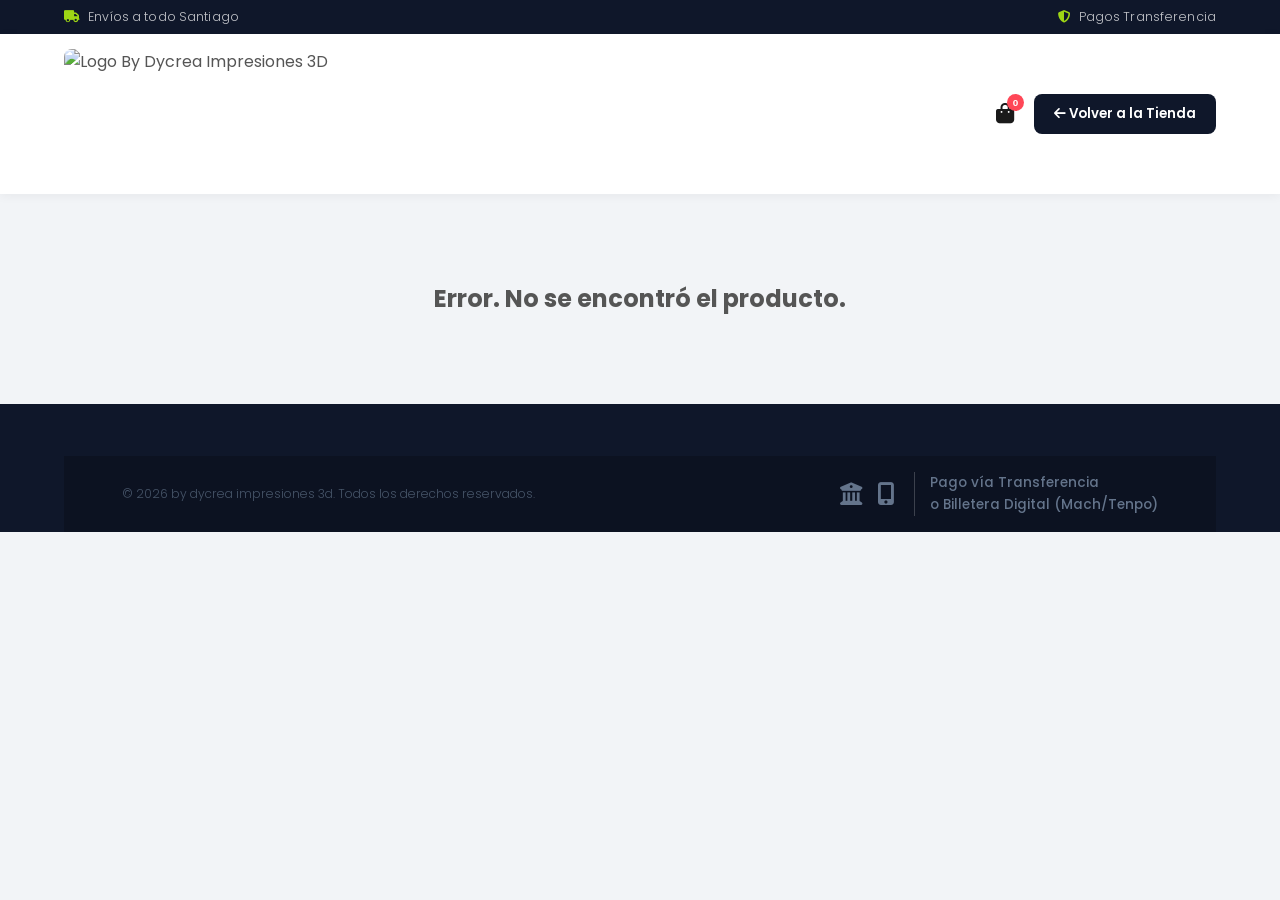
==== commit a6113dc6: "CLP productos modulos up." ====
--- a/producto.html
+++ b/producto.html
@@ -74,7 +74,7 @@
                 <h2 id="detail-title">Título del Producto</h2>
 
                 <div class="price-block">
-                    <p id="detail-price" class="detail-price">$0</p>
+                    <p id="detail-price" class="detail-price">$0 CLP</p>
                     <div class="ml-trust-badge">
                         <i class="fas fa-truck"></i>
                         <div>
@@ -82,17 +82,6 @@
                             <p class="ml-sub-text">Conoce los tiempos y las formas de envío.</p>
                         </div>
                     </div>
-                </div>
-
-                <div class="specs-box">
-                    <h3>Características principales</h3>
-                    <ul class="specs-list ml-table">
-                        <li><strong>Material</strong> <span id="detail-material">-</span></li>
-                        <li><strong>Color</strong> <span id="detail-color">-</span></li>
-                        <li><strong>Altura</strong> <span id="detail-altura">- cm</span></li>
-                        <li><strong>Peso aprox.</strong> <span id="detail-peso">- g</span></li>
-                        <li><strong>Personalizable</strong> <span id="detail-pers">-</span></li>
-                    </ul>
                 </div>
 
                 <div class="detail-description">
@@ -104,6 +93,17 @@
                     <button id="btn-cotizar-detail" class="btn-add-cart-large">
                         <i class="fas fa-cart-plus"></i> Agregar al Carrito
                     </button>
+                </div>
+
+                <div class="specs-box" style="margin-top: 35px;">
+                    <h3>Características principales</h3>
+                    <ul class="specs-list ml-table">
+                        <li><strong>Material</strong> <span id="detail-material">-</span></li>
+                        <li><strong>Color</strong> <span id="detail-color">-</span></li>
+                        <li><strong>Altura</strong> <span id="detail-altura">- cm</span></li>
+                        <li><strong>Peso aprox.</strong> <span id="detail-peso">- g</span></li>
+                        <li><strong>Personalizable</strong> <span id="detail-pers">-</span></li>
+                    </ul>
                 </div>
             </div>
         </div>
@@ -121,7 +121,7 @@
         <div class="cart-footer">
             <div class="cart-total">
                 <span>Total Estimado:</span>
-                <span id="cartTotalPrice">$0</span>
+                <span id="cartTotalPrice">$0 CLP</span>
             </div>
 
             <div style="margin-bottom: 15px; display: flex; flex-direction: column; gap: 10px;">
--- a/css/detalle.css
+++ b/css/detalle.css
@@ -261,4 +261,92 @@
         width: 100%;
         padding: 8px 12px;
     }
+}
+
+/* ==========================================================================
+   BLOQUE DE PREFERENCIAS DE COMPRA (MATERIAL Y COLOR)
+   ========================================================================== */
+.product-buying-preferences {
+    margin-top: 24px;
+    padding: 16px 0;
+    border-top: 1px solid #f1f5f9;
+    display: flex;
+    flex-direction: column;
+    gap: 10px;
+}
+
+.preference-row {
+    display: flex;
+    align-items: center;
+    font-size: 0.95rem;
+}
+
+.preference-label {
+    color: #64748b; /* Gris elegante */
+    font-weight: 500;
+    width: 100px; /* Alineación perfecta de los valores */
+}
+
+.preference-value {
+    color: var(--text-dark, #0f172a);
+    font-weight: 600;
+    background: #f8fafc;
+    padding: 4px 12px;
+    border-radius: 6px;
+    border: 1px solid #e2e8f0;
+}
+
+/* ==========================================================================
+   BOTONES DE SELECCIÓN DE VARIANTES (ORDENADOS)
+   ========================================================================== */
+.variant-group {
+    display: flex;
+    flex-direction: column;
+    gap: 8px;
+    margin-top: 16px;
+}
+
+.variant-label {
+    font-size: 0.95rem;
+    font-weight: 600;
+    color: var(--text-dark, #0f172a);
+    margin: 0;
+}
+
+.variant-selected-text {
+    font-weight: 400;
+    color: #64748b;
+    margin-left: 4px;
+}
+
+.variant-options {
+    display: flex;
+    flex-wrap: wrap;
+    gap: 10px;
+}
+
+.variant-btn {
+    background: #ffffff;
+    border: 1px solid #cbd5e1;
+    color: var(--text-dark, #0f172a);
+    padding: 8px 16px;
+    border-radius: 8px;
+    font-size: 0.9rem;
+    font-weight: 500;
+    cursor: pointer;
+    transition: all 0.2s ease;
+    font-family: inherit;
+    outline: none;
+}
+
+.variant-btn:hover {
+    border-color: #3483fa;
+    color: #3483fa;
+}
+
+.variant-btn.active {
+    border-color: #3483fa;
+    color: #3483fa;
+    background-color: rgba(52, 131, 250, 0.08);
+    box-shadow: 0 0 0 1px #3483fa; 
 }
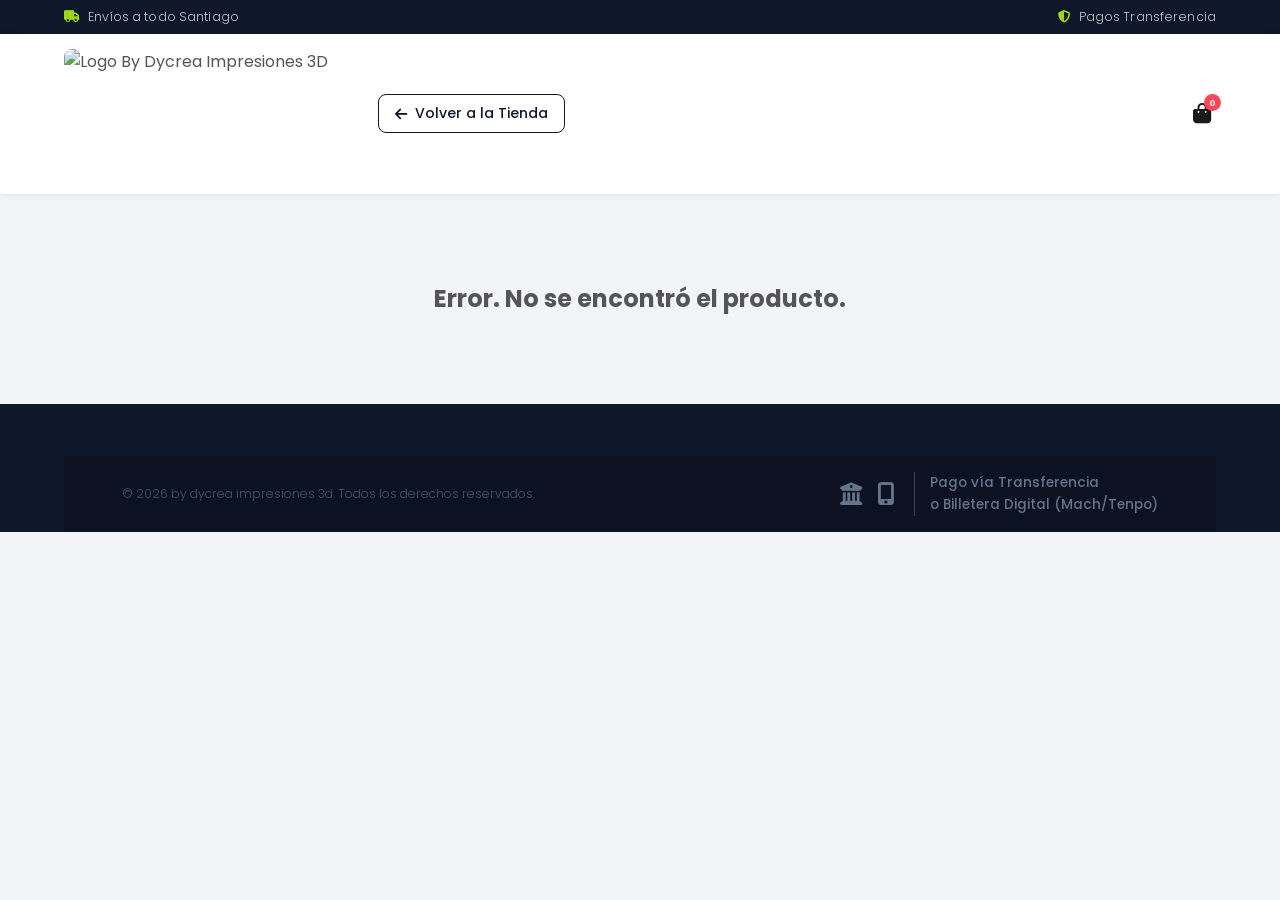
==== commit 60efbeaa: "Buen header celular (pc meh)" ====
--- a/producto.html
+++ b/producto.html
@@ -39,16 +39,18 @@
 
     <header class="ecommerce-header">
         <div class="header-container">
+            <button class="btn-back-header" onclick="window.location.href='index.html'" title="Volver a la Tienda">
+                <i class="fas fa-arrow-left"></i> <span class="hide-mobile">Volver a la Tienda</span>
+            </button>
+
             <div class="brand" onclick="window.location.href='index.html'">
                 <img src="img/LogoHorizontalHead.webp" alt="Logo By Dycrea Impresiones 3D">
             </div>
+
             <div class="header-actions">
                 <button class="icon-btn cart-btn" title="Tu Cotización" id="openCartBtnProd">
                     <i class="fas fa-shopping-bag"></i>
                     <span class="cart-badge">0</span>
-                </button>
-                <button class="btn-publicar" onclick="window.location.href='index.html'">
-                    <i class="fas fa-arrow-left"></i> <span class="hide-mobile">Volver a la Tienda</span>
                 </button>
             </div>
         </div>
--- a/css/header.css
+++ b/css/header.css
@@ -35,7 +35,29 @@
     transition: height 0.3s ease; 
 }
 
-/* ── 4. BUSCADOR ORIGINAL ── */
+/* ── 4. BOTÓN VOLVER (ESCRITORIO) ── */
+.btn-back-header {
+    background: transparent;
+    border: 1px solid var(--secondary-brand, #0f172a);
+    color: var(--secondary-brand, #0f172a);
+    padding: 8px 16px;
+    border-radius: 8px;
+    font-family: inherit;
+    font-size: 0.88rem;
+    font-weight: 500;
+    cursor: pointer;
+    display: flex;
+    align-items: center;
+    gap: 8px;
+    transition: all 0.2s ease;
+    margin-right: auto; /* Empuja las acciones a la derecha en PC */
+}
+.btn-back-header:hover {
+    background: var(--secondary-brand, #0f172a);
+    color: #ffffff;
+}
+
+/* ── 5. BUSCADOR ORIGINAL ── */
 .header-search { 
     flex: 1; max-width: 580px; display: flex; align-items: center; 
     background: #f0f2f5; border-radius: 50px; padding: 5px; 
@@ -57,17 +79,17 @@
 }
 .search-btn:hover { background: var(--primary-dark); transform: scale(1.06); }
 
-/* ── 5. ICONOS Y ACCIONES ── */
+/* ── 6. ICONOS Y ACCIONES ── */
 .header-actions { display: flex; align-items: center; gap: 15px; }
 .icon-btn { background: transparent; border: none; font-size: 1.3rem; color: var(--text-dark); cursor: pointer; position: relative; transition: color 0.3s; padding: 5px; }
 .icon-btn:hover { color: var(--primary-accent); }
 .cart-badge { position: absolute; top: -3px; right: -5px; background: var(--danger); color: white; font-size: 0.62rem; font-weight: 700; width: 17px; height: 17px; border-radius: 50%; display: flex; align-items: center; justify-content: center; pointer-events: none; }
 
-/* ── 6. NAVEGACIÓN MÓVIL INTERNA ── */
+/* ── 7. NAVEGACIÓN MÓVIL INTERNA ── */
 .mobile-bottom-nav { display: none; }
 .mobile-only { display: none !important; }
 
-/* ── 7. RESPONSIVE COMPACTO (MÓVIL ≤768px) ── */
+/* ── 8. RESPONSIVE COMPACTO (MÓVIL ≤768px) ── */
 @media (max-width: 768px) {
     .top-bar { justify-content: center; } 
     
@@ -75,21 +97,28 @@
         display: flex;
         align-items: center;
         justify-content: space-between;
-        padding: 10px 4%;
+        padding: 12px 14px; /* Ajuste para pegar botones simétricamente a los bordes */
         gap: 0;
-        position: relative; /* Clave para posicionar el buscador desplegable */
+        position: relative; /* Clave para el centrado absoluto del logo */
     }
     
     .mobile-only { display: inline-block !important; }
     
-    /* Izquierda: Menú */
-    .menu-toggle-btn {
+    /* Izquierda: Menú (Inicio) o Botón Volver (Producto) */
+    .menu-toggle-btn, .btn-back-header {
         order: 1;
-        font-size: 1.4rem;
+        font-size: 1.35rem; /* Íconos un poco más grandes y cómodos al toque */
         z-index: 10;
+        background: transparent;
+        border: none;
+        color: var(--secondary-brand, #0f172a);
+        padding: 0;
+        display: flex;
+        align-items: center;
+        margin-left: -2px; /* Alineación perfecta a la izquierda */
     }
     
-    /* Centro: Logo centrado absoluto en su espacio */
+    /* Centro: Logo centrado matemático absoluto en su espacio */
     .brand {
         order: 2;
         margin: 0 auto;
@@ -102,17 +131,23 @@
         z-index: 5;
     }
     .brand img { 
-        height: 46px; 
+        height: 38px; /* Tamaño ideal para que la barra se vea moderna y delgada */
         transition: none; 
     }
     
-    /* Derecha: Grupo de botones buscar + carrito */
+    /* Derecha: Grupo de acciones y carrito */
     .header-actions {
         order: 3;
         display: flex;
         align-items: center;
         gap: 14px;
         z-index: 10;
+        margin-right: -2px; /* Alineación perfecta a la derecha */
+    }
+    
+    .header-actions .icon-btn {
+        font-size: 1.35rem; /* Misma medida que el botón izquierdo para simetría */
+        padding: 0;
     }
     
     /* Buscador desplegable oculto por defecto */
@@ -131,7 +166,6 @@
         z-index: 99;
     }
     
-    /* Clase activa controlada por JS */
     .header-search.active {
         display: flex;
         animation: fadeInPage 0.2s ease-in-out;
@@ -151,7 +185,13 @@
     .nav-item.active i { transform: translateY(-1px); color: var(--primary-dark); }
 }
 
-/* ── 8. EFECTO DE SCROLL EN ESCRITORIO ── */
+/* ── 9. EFECTO DE SCROLL EN ESCRITORIO ── */
 .ecommerce-header.shrunk { padding-top: 5px !important; padding-bottom: 5px !important; }
-@media (min-width: 768px) { .ecommerce-header.shrunk .brand img { height: 75px !important; } }
-/*@media (max-width: 767px) { .ecommerce-header.shrunk .brand img { height: 40px !important; } }+@media (min-width: 768px) { 
+    .ecommerce-header.shrunk .brand img { height: 75px !important; }
+    /* Organización para Desktop si se usa el Botón Volver */
+    .ecommerce-header .brand { order: 1; }
+    .ecommerce-header .btn-back-header { order: 2; margin-left: 20px; }
+    .ecommerce-header .header-search { order: 3; }
+    .ecommerce-header .header-actions { order: 4; }
+}
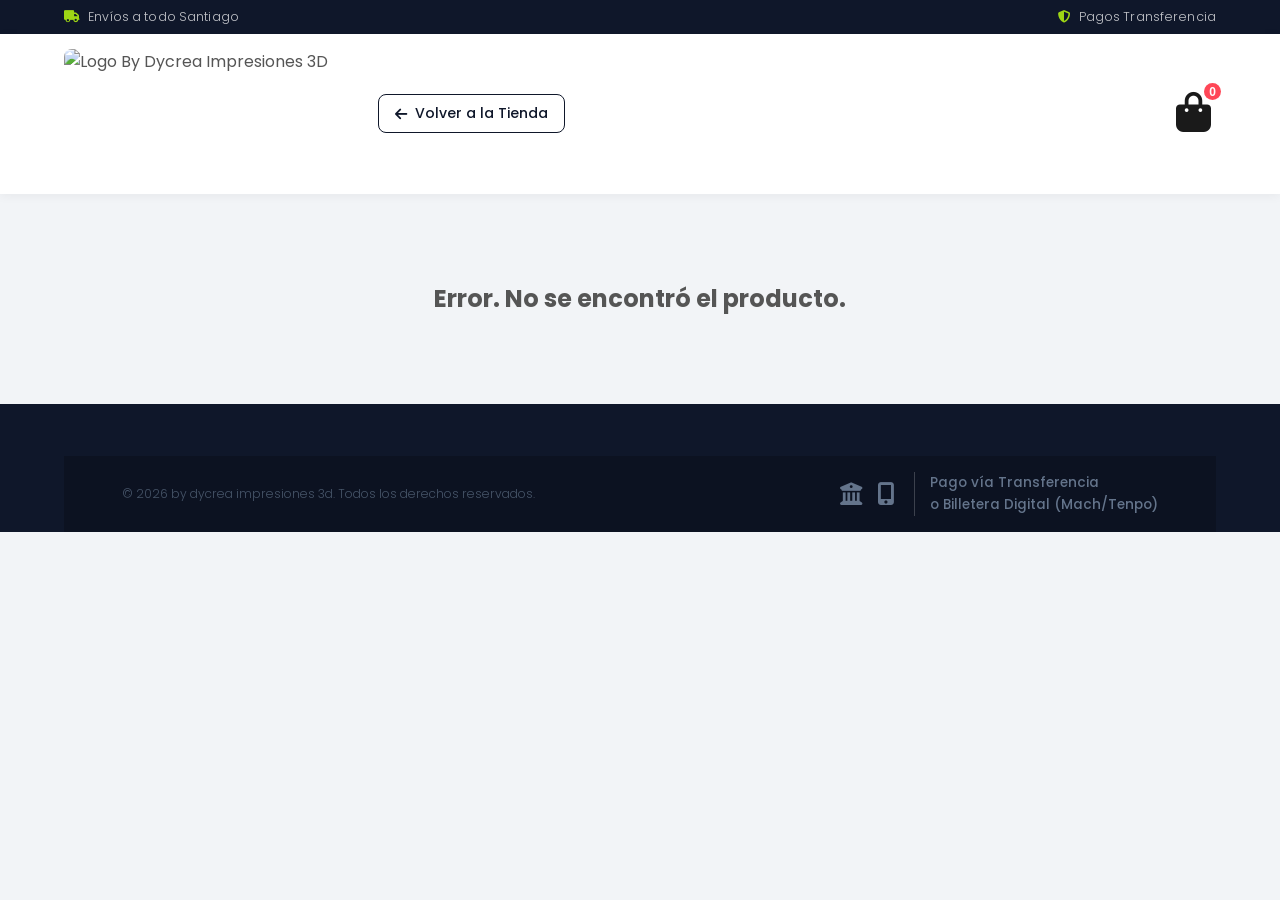
==== commit 66313a3c: "css producto" ====
--- a/producto.html
+++ b/producto.html
@@ -96,18 +96,19 @@
                         <i class="fas fa-cart-plus"></i> Agregar al Carrito
                     </button>
                 </div>
+            </div>
 
-                <div class="specs-box" style="margin-top: 35px;">
-                    <h3>Características principales</h3>
-                    <ul class="specs-list ml-table">
-                        <li><strong>Material</strong> <span id="detail-material">-</span></li>
-                        <li><strong>Color</strong> <span id="detail-color">-</span></li>
-                        <li><strong>Altura</strong> <span id="detail-altura">- cm</span></li>
-                        <li><strong>Peso aprox.</strong> <span id="detail-peso">- g</span></li>
-                        <li><strong>Personalizable</strong> <span id="detail-pers">-</span></li>
-                    </ul>
-                </div>
+            <div class="specs-box full-width-specs">
+                <h3>Características principales</h3>
+                <ul class="specs-list ml-table">
+                    <li><strong>Material</strong> <span id="detail-material">-</span></li>
+                    <li><strong>Color</strong> <span id="detail-color">-</span></li>
+                    <li><strong>Altura</strong> <span id="detail-altura">- cm</span></li>
+                    <li><strong>Peso aprox.</strong> <span id="detail-peso">- g</span></li>
+                    <li><strong>Personalizable</strong> <span id="detail-pers">-</span></li>
+                </ul>
             </div>
+
         </div>
     </main>
 
@@ -168,13 +169,9 @@
     </footer>
 
     <script src="https://cdn.jsdelivr.net/npm/@supabase/supabase-js@2"></script>
-
     <script src="js/config.js"></script>
-
     <script src="js/utils.js"></script>
-
     <script src="js/carrito.js"></script>
-
     <script src="js/producto.js"></script>
 
     <script type="text/javascript" src="https://cdn.jsdelivr.net/npm/@emailjs/browser@4/dist/email.min.js"></script>
--- a/css/header.css
+++ b/css/header.css
@@ -81,9 +81,9 @@
 
 /* ── 6. ICONOS Y ACCIONES ── */
 .header-actions { display: flex; align-items: center; gap: 15px; }
-.icon-btn { background: transparent; border: none; font-size: 1.3rem; color: var(--text-dark); cursor: pointer; position: relative; transition: color 0.3s; padding: 5px; }
+.icon-btn { background: transparent; border: none; font-size: 2.5rem; color: var(--text-dark); cursor: pointer; position: relative; transition: color 0.3s; padding: 5px; }
 .icon-btn:hover { color: var(--primary-accent); }
-.cart-badge { position: absolute; top: -3px; right: -5px; background: var(--danger); color: white; font-size: 0.62rem; font-weight: 700; width: 17px; height: 17px; border-radius: 50%; display: flex; align-items: center; justify-content: center; pointer-events: none; }
+.cart-badge { position: absolute; top: -3px; right: -5px; background: var(--danger); color: white; font-size: 0.75rem; font-weight: 700; width: 17px; height: 17px; border-radius: 50%; display: flex; align-items: center; justify-content: center; pointer-events: none; }
 
 /* ── 7. NAVEGACIÓN MÓVIL INTERNA ── */
 .mobile-bottom-nav { display: none; }
@@ -146,7 +146,7 @@
     }
     
     .header-actions .icon-btn {
-        font-size: 1.35rem; /* Misma medida que el botón izquierdo para simetría */
+        font-size: 1.45rem; /* Misma medida que el botón izquierdo para simetría */
         padding: 0;
     }
     
--- a/css/detalle.css
+++ b/css/detalle.css
@@ -1,28 +1,33 @@
 /* ==========================================================================
-   DETALLE.CSS — VISTA DE PRODUCTO PREMIUM (ESTILO MERCADO LIBRE)
+   DETALLE.CSS — VISTA DE PRODUCTO (ESTILO MERCADO LIBRE)
    ========================================================================== */
 
-/* --- CONTENEDOR PRINCIPAL --- */
+/* =========================================
+   1. CONTENEDOR PRINCIPAL / LAYOUT
+   ========================================= */
 .product-detail-layout {
     display: grid;
-    grid-template-columns: 1.2fr 0.8fr; /* Columna de galería más ancha */
+    grid-template-columns: 1fr 1fr; /* Ahora son dos mitades exactas estandarizadas */
     gap: 48px;
     background: var(--bg-white, #ffffff);
-    padding: 32px;
+    padding: 40px;
     border-radius: 16px;
     box-shadow: 0 4px 20px rgba(0, 0, 0, 0.05);
-    max-width: 1200px;
+    /* Abarca mucho más ancho en PC */
+    max-width: 1350px; 
+    width: 95%; 
     margin: 40px auto;
     align-items: start;
 }
 
-/* --- BLOQUE IZQUIERDO: GALERÍA --- */
+/* =========================================
+   2. BLOQUE IZQUIERDO: GALERÍA
+   ========================================= */
 .product-gallery-wrapper {
     display: flex;
     flex-direction: column;
     gap: 16px;
-    position: sticky;
-    top: 110px; /* Se queda fijo en PC al hacer scroll hacia abajo */
+    /* Eliminado el position: sticky para que no choque con las características de abajo */
 }
 
 .product-gallery {
@@ -43,6 +48,29 @@
     object-fit: contain; /* Evita CUALQUIER tipo de deformación o estiramiento */
     padding: 20px;
     transition: transform 0.3s ease;
+}
+
+/* =========================================
+   ETIQUETA DE CATEGORÍA FLOTANTE
+   ========================================= */
+#detail-badge {
+    position: absolute;
+    top: 20px;
+    left: 20px;
+    z-index: 10;
+    /* Diseño de la etiqueta */
+    background-color: var(--text-dark, #0f172a); /* Fondo oscuro elegante */
+    color: #ffffff;
+    padding: 6px 14px;
+    border-radius: 8px;
+    font-size: 0.85rem;
+    font-weight: 600;
+    text-transform: uppercase;
+    letter-spacing: 0.5px;
+    box-shadow: 0 4px 10px rgba(0, 0, 0, 0.1);
+    /* Flex por si se le suma la etiqueta de descuento al lado */
+    display: flex;
+    align-items: center;
 }
 
 /* Miniaturas */
@@ -69,7 +97,9 @@
     transform: scale(1.05);
 }
 
-/* --- BLOQUE DERECHO: INFORMACIÓN Y COMPRA --- */
+/* =========================================
+   3. BLOQUE DERECHO: INFORMACIÓN Y PRECIOS
+   ========================================= */
 .product-info-panel {
     display: flex;
     flex-direction: column;
@@ -83,7 +113,6 @@
     margin-bottom: 12px;
 }
 
-/* Precios */
 .price-block {
     margin-bottom: 24px;
     padding-bottom: 20px;
@@ -97,7 +126,9 @@
     letter-spacing: -0.5px;
 }
 
-/* Variantes (Selectores limpios) */
+/* =========================================
+   4. VARIANTES Y PREFERENCIAS DE COMPRA
+   ========================================= */
 .specs-box {
     margin-bottom: 24px;
 }
@@ -129,143 +160,7 @@
     border-color: var(--secondary-brand, #0f172a);
 }
 
-/* Ficha Técnica Estilo Mercado Libre */
-.ml-table {
-    list-style: none;
-    padding: 0;
-    border: 1px solid #e2e8f0;
-    border-radius: 8px;
-    overflow: hidden;
-    margin-top: 20px;
-}
-
-.ml-table li {
-    display: flex;
-    border-bottom: 1px solid #e2e8f0;
-    font-size: 0.9rem;
-}
-
-.ml-table li:last-child {
-    border-bottom: none;
-}
-
-.ml-table li strong {
-    width: 35%;
-    padding: 12px;
-    background: #f8fafc;
-    color: #475569;
-    font-weight: 600;
-}
-
-.ml-table li span {
-    width: 65%;
-    padding: 12px;
-    color: #334155;
-    background: #ffffff;
-}
-
-/* Trust Badges (Garantías) */
-.ml-trust-badge {
-    display: flex;
-    align-items: flex-start;
-    gap: 12px;
-    margin-top: 20px;
-    padding: 12px;
-    background: #f0fdf4;
-    border-radius: 8px;
-}
-
-.ml-trust-badge i {
-    color: #16a34a;
-    font-size: 1.1rem;
-    margin-top: 2px;
-}
-
-.ml-green-text {
-    color: #16a34a;
-    font-size: 0.88rem;
-    font-weight: 600;
-}
-
-.ml-sub-text {
-    color: #64748b;
-    font-size: 0.82rem;
-    line-height: 1.4;
-}
-
-/* ==========================================================================
-   ANULACIÓN Y LIMPIEZA PARA DISPOSITIVOS MÓVILES (≤ 768px)
-   ========================================================================== */
-@media (max-width: 768px) {
-    /* Ocultar barra de navegación inferior fija y menús molestos que roban espacio en el detalle */
-    .mobile-bottom-nav, 
-    .mobile-actions-bar,
-    .banner-toggle-wrap {
-        display: none !important;
-    }
-
-    /* Ajuste del cuerpo para recuperar el espacio del footer flotante */
-    body {
-        padding-bottom: 0 !important;
-    }
-
-    /* Pasar a flujo vertical completo sin tarjetas separadas raras */
-    .product-detail-layout {
-        grid-template-columns: 1fr;
-        gap: 20px;
-        padding: 16px;
-        margin: 0 auto;
-        box-shadow: none;
-        border-radius: 0;
-        background: #ffffff;
-    }
-
-    /* La galería deja de ser sticky y se adapta al ancho de la pantalla táctil */
-    .product-gallery-wrapper {
-        position: static;
-    }
-
-    .product-gallery {
-        border-radius: 8px;
-        border: none;
-        background: #ffffff; /* Fondo limpio para destacar la figura */
-    }
-
-    #detail-image {
-        padding: 5px; /* Aprovecha el máximo espacio del viewport */
-    }
-
-    /* Tipografías e info más compactas en móvil */
-    #detail-title {
-        font-size: 1.3rem;
-        margin-top: 10px;
-    }
-
-    .detail-price {
-        font-size: 1.8rem;
-    }
-
-    /* Optimización de la tabla técnica en pantallas angostas */
-    .ml-table li {
-        flex-direction: column;
-    }
-
-    .ml-table li strong {
-        width: 100%;
-        padding: 8px 12px;
-        background: #f1f5f9;
-        font-size: 0.8rem;
-    }
-
-    .ml-table li span {
-        width: 100%;
-        padding: 8px 12px;
-    }
-}
-
-/* ==========================================================================
-   BLOQUE DE PREFERENCIAS DE COMPRA (MATERIAL Y COLOR)
-   ========================================================================== */
+/* Preferencias (Material/Color listado) */
 .product-buying-preferences {
     margin-top: 24px;
     padding: 16px 0;
@@ -282,9 +177,9 @@
 }
 
 .preference-label {
-    color: #64748b; /* Gris elegante */
+    color: #64748b;
     font-weight: 500;
-    width: 100px; /* Alineación perfecta de los valores */
+    width: 100px;
 }
 
 .preference-value {
@@ -296,9 +191,7 @@
     border: 1px solid #e2e8f0;
 }
 
-/* ==========================================================================
-   BOTONES DE SELECCIÓN DE VARIANTES (ORDENADOS)
-   ========================================================================== */
+/* Botones de selección de variantes */
 .variant-group {
     display: flex;
     flex-direction: column;
@@ -349,4 +242,161 @@
     color: #3483fa;
     background-color: rgba(52, 131, 250, 0.08);
     box-shadow: 0 0 0 1px #3483fa; 
+}
+
+/* =========================================
+   5. CARACTERÍSTICAS FULL WIDTH Y FICHA TÉCNICA
+   ========================================= */
+.full-width-specs {
+    grid-column: 1 / -1; /* Ocupa TODO el ancho de ambas columnas */
+    margin-top: 20px;
+    padding-top: 40px;
+    border-top: 2px solid #f1f5f9;
+}
+
+.full-width-specs h3 {
+    font-size: 1.4rem;
+    color: var(--text-dark, #0f172a);
+    margin-bottom: 24px;
+    text-transform: none;
+}
+
+/* Tabla dividida en 2 columnas */
+.ml-table {
+    list-style: none;
+    padding: 0;
+    display: grid;
+    grid-template-columns: repeat(2, 1fr); /* 2 Características por fila */
+    gap: 20px;
+    border: none;
+    margin-top: 0;
+}
+
+.ml-table li {
+    display: flex;
+    border: 1px solid #e2e8f0;
+    border-radius: 8px;
+    overflow: hidden;
+    background: #ffffff;
+}
+
+.ml-table li strong {
+    width: 40%;
+    padding: 14px;
+    background: #f8fafc;
+    color: #475569;
+    font-weight: 600;
+    border-right: 1px solid #e2e8f0;
+}
+
+.ml-table li span {
+    width: 60%;
+    padding: 14px;
+    color: #334155;
+}
+
+/* Trust Badges (Garantías) */
+.ml-trust-badge {
+    display: flex;
+    align-items: flex-start;
+    gap: 12px;
+    margin-top: 20px;
+    padding: 12px;
+    background: #f0fdf4;
+    border-radius: 8px;
+}
+
+.ml-trust-badge i {
+    color: #16a34a;
+    font-size: 1.1rem;
+    margin-top: 2px;
+}
+
+.ml-green-text {
+    color: #16a34a;
+    font-size: 0.88rem;
+    font-weight: 600;
+}
+
+.ml-sub-text {
+    color: #64748b;
+    font-size: 0.82rem;
+    line-height: 1.4;
+}
+
+/* ==========================================================================
+   6. MEDIA QUERIES (DISPOSITIVOS MÓVILES ≤ 768px)
+   ========================================================================== */
+@media (max-width: 768px) {
+    .mobile-bottom-nav, 
+    .mobile-actions-bar,
+    .banner-toggle-wrap {
+        display: none !important;
+    }
+
+    body {
+        padding-bottom: 0 !important;
+    }
+
+    .product-detail-layout {
+        grid-template-columns: 1fr; /* Todo a 1 sola columna vertical */
+        gap: 20px;
+        padding: 16px;
+        margin: 0 auto;
+        box-shadow: none;
+        border-radius: 0;
+        background: #ffffff;
+    }
+
+    .full-width-specs {
+        grid-column: 1; /* Se resetea para móviles */
+        padding-top: 20px;
+        margin-top: 10px;
+    }
+
+    .ml-table {
+        grid-template-columns: 1fr; /* La tabla vuelve a ser de 1 sola lista hacia abajo */
+        gap: 10px;
+    }
+
+    .product-gallery-wrapper {
+        position: static;
+    }
+
+    .product-gallery {
+        border-radius: 8px;
+        border: none;
+        background: #ffffff;
+    }
+
+    #detail-image {
+        padding: 5px;
+    }
+
+    #detail-title {
+        font-size: 1.3rem;
+        margin-top: 10px;
+    }
+
+    .detail-price {
+        font-size: 1.8rem;
+    }
+
+    .ml-table li {
+        flex-direction: column;
+    }
+
+    .ml-table li strong {
+        width: 100%;
+        padding: 8px 12px;
+        background: #f1f5f9;
+        font-size: 0.8rem;
+        border-right: none;
+        border-bottom: 1px solid #e2e8f0;
+    }
+
+    .ml-table li span {
+        width: 100%;
+        padding: 8px 12px;
+    }
 }
